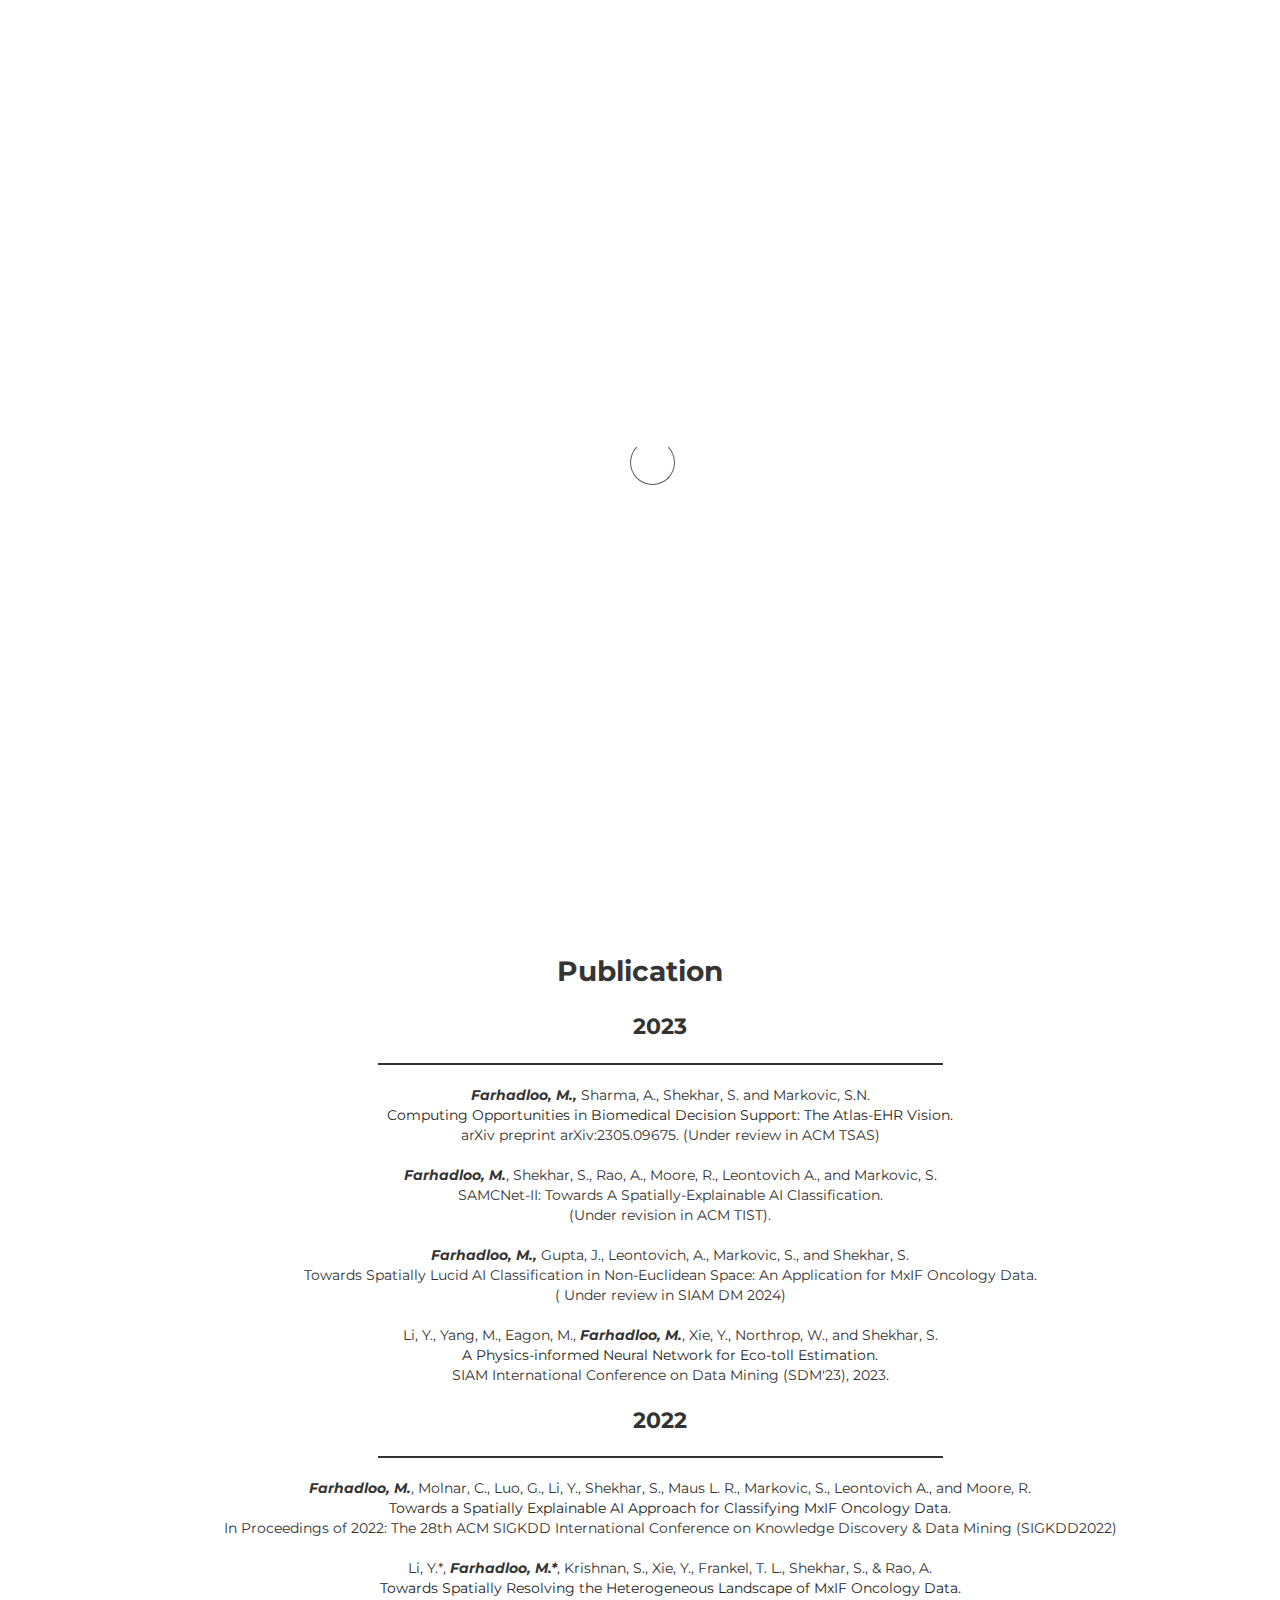
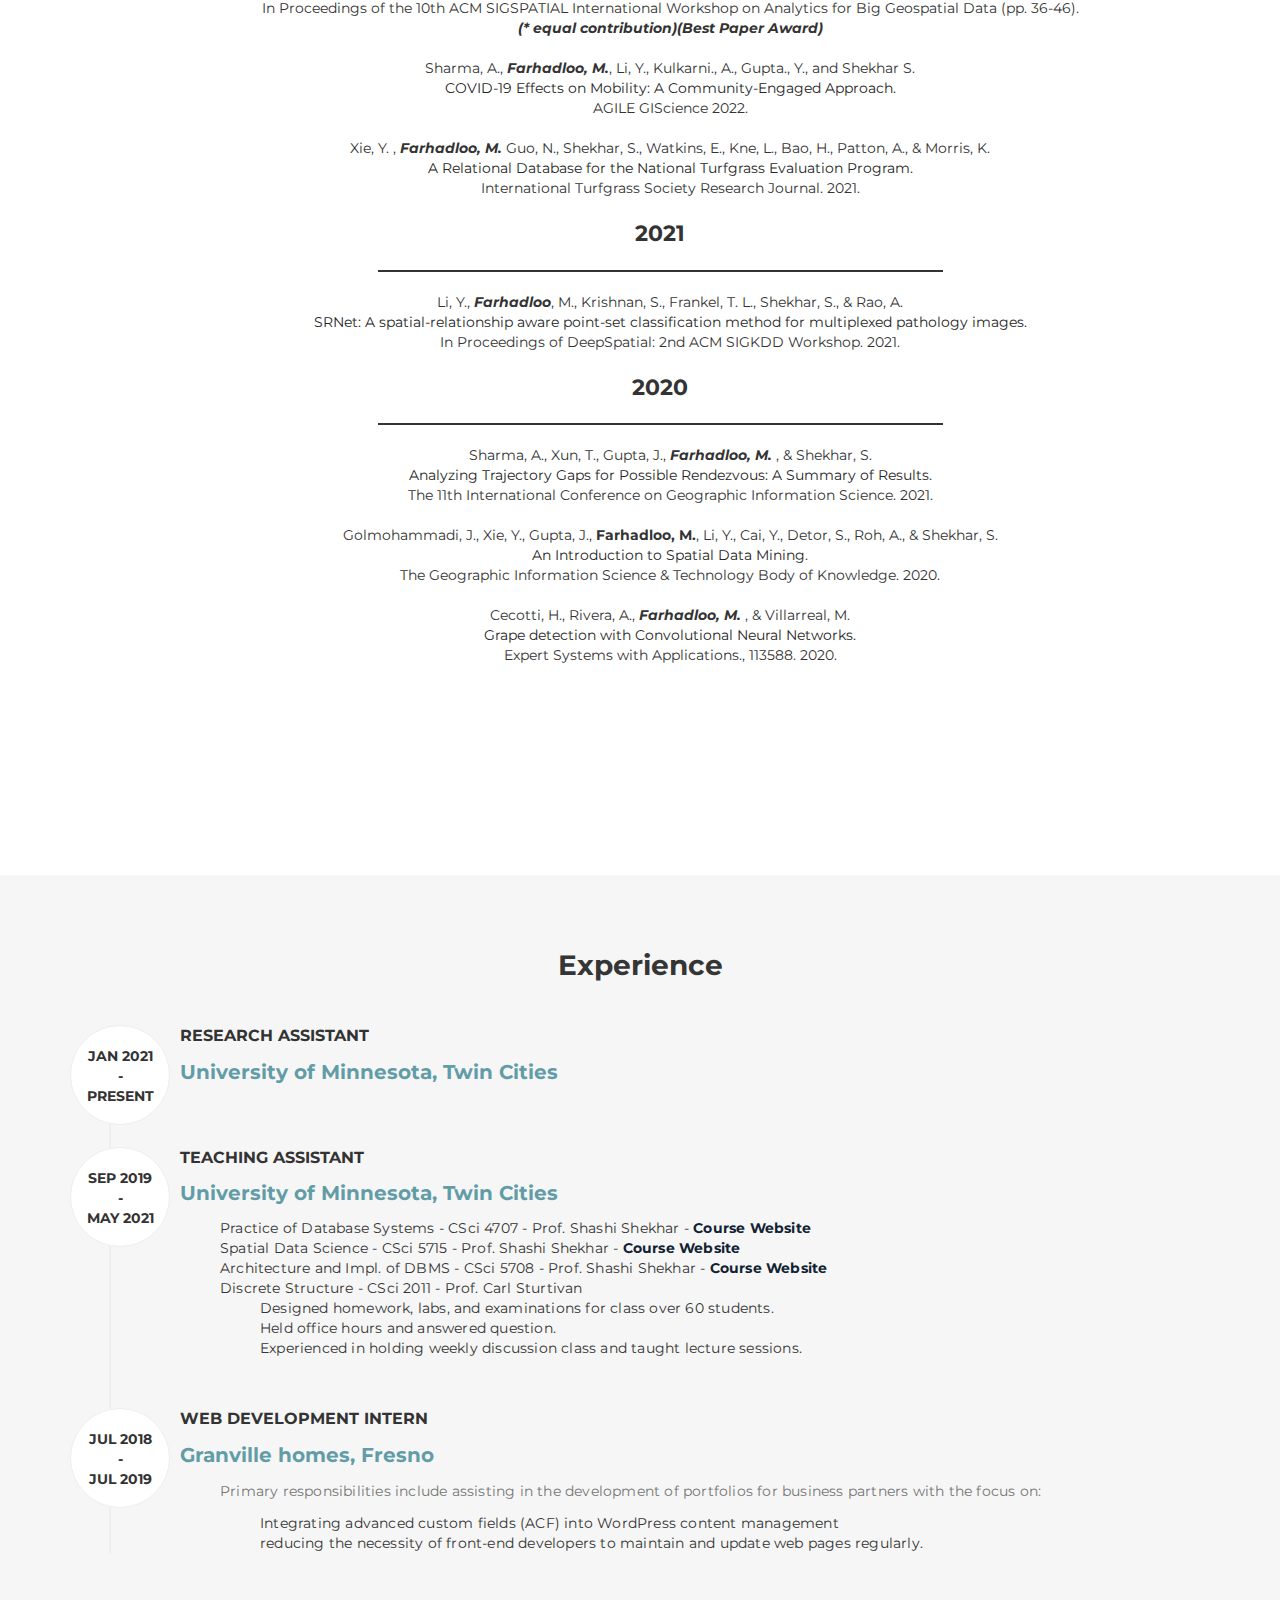
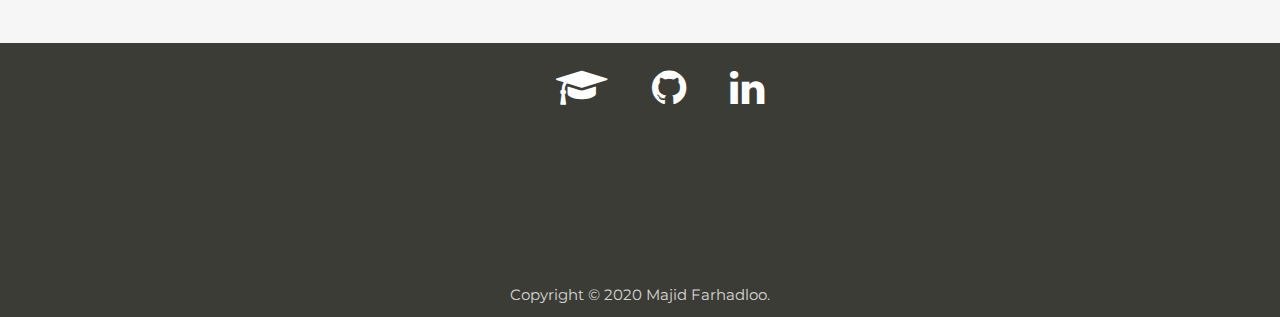
==== index.html @ 0a4ac099 "Update index.html" ====
<!DOCTYPE html>
<html lang="en">
  <head>
    <title>MajidCSci</title>
    <meta charset="UTF-8">
    <meta name="google-site-verification" content="5Y-URYD8DULhx1fAYONT9jSTCtIyl6DXbQKI4MEw3ng" />
    <meta http-equiv="X-UA-Compatible" content="IE=Edge">
    <meta name="description" content="">
    <meta name="keywords" content="">
    <meta name="author" content="">
    <meta name="viewport" content="width=device-width, initial-scale=1, maximum-scale=1">
    <link rel="stylesheet" href="css/bootstrap.min.css">
    <link rel="stylesheet" href="css/resume.css">
    <link rel="stylesheet" href="css/font-awesome.min.css">
    <link rel="stylesheet" href="css/animate.css">
    <link rel="stylesheet" href="css/owl.carousel.css">
    <link rel="stylesheet" href="css/owl.theme.default.min.css">
    <link rel="stylesheet" href="css/magnific-popup.css">
    <link rel="stylesheet" href="css/templatemo-style.css">
  </head>
  <body>
    <!-- PRE LOADER -->
    <section class="preloader">
        <div class="spinner">
          <span class="spinner-rotate"></span>
        </div>
      </section>
      <!-- MENU -->
      <section class="navbar custom-navbar navbar-fixed-top" role="navigation">
        <div class="container">
          <div class="navbar-header">
            <button class="navbar-toggle" data-toggle="collapse" data-target=".navbar-collapse">
              <span class="icon icon-bar"></span>
              <span class="icon icon-bar"></span>
              <span class="icon icon-bar"></span>
            </button>
            <!-- lOGO TEXT HERE -->
            <a href="index.html" class="navbar-brand">Majid <span>.</span> CSci </a>
          </div>
          <!-- MENU LINKS -->
          <div class="collapse navbar-collapse">
            <ul class="nav navbar-nav navbar-nav-first">
              <li>
                <a href="#home" class="smoothScroll">Home</a>
              </li>
              <li>
                <a href="#about" class="smoothScroll">About</a>
              </li>
              <li>
                <a href="#experience" class="smoothScroll">Resume</a>
              </li>
              <li>
                <a href="#Publication" class="smoothScroll">Publication</a>
              </li>
              <li>
                <a href="#contact" class="smoothScroll">Contact</a>
              </li>
            </ul>
          </div>
        </div>
      </section>
    <section id="home" class="slider" data-stellar-background-ratio="0.5">
        <div class="row">
            <div class="owl-carousel owl-theme">
              <div class="item item-first">
                <div class="caption">
                  <div class="container">
                    <div class="col-md-8 col-sm-12">
                      <h3>MajidCSci</h3>
                      <h2 style="color: white;">Motivate to learn, explore, and enjoy adventures</h2>
                    </div>
                  </div>
                </div>
              </div>
              <div class="item item-second">
                <div class="caption">
                  <div class="container">
                    <div class="col-md-8 col-sm-12">
                      <h3>Ph.D. student in computer science</h3>
                      <h2 style="color: white;">University of Minnesota, Twin Cities</h2>
                      <!-- <a href="#menu" class="section-btn btn btn-default smoothScroll">Discover menu</a> -->
                    </div>
                  </div>
                </div>
              </div>
            </div>
          </div>
    </section>
    <section id="about" data-stellar-background-ratio="0.5">
        <div class="container">
            <div class="row">
              <div class="col-md-6 col-sm-12">
                <div class="about-info">
                  <div class="section-title wow fadeInUp" data-wow-delay="0.2s">
                    <h4>Read my story</h4>
                  </div>
                  <div class="wow fadeInUp" data-wow-delay="0.4s">
                    <p style="text-align: justify;"> Majid is a Computer Science Ph.D. candidate at the University of Minnesota, Twin Cities, under the guidance of <a href="https://www-users.cse.umn.edu/~shekhar/">Prof. Shashi Shekhar</a>. 
                      His research centers on developing efficient and spatially explainable techniques for knowledge discovery and data mining with applications in healthcare, agriculture, and public safety. 
                      His current research explores spatially explainable artificial intelligence approaches for analyzing spatial patterns in cellular maps derived from multiplex immunofluorescence (MxIF) technology. 
                      The aim is to generate data-driven hypotheses for designing novel immunotherapies for cancer treatment. <br>
                      Majid is also interested in developing novel spatial data science techniques to address challenges in the intersection of Sptial-enabled AI and agriculture. 
                      His works include working with high-resolution hyperspectral images and point pattern data of turfgrass in agriculture to identify turfgrass mixtures that are
                      resilient to harsh winter. This work is essential for ensuring the sustainability of green spaces and landscapes in adverse environmental conditions in the face of 
                      ongoing climate change.
                    <h5>Full Resume: 3 pages, 2023: (pdf) </a>
                    </h5>
                    <a href="MajidF_CV.pdf">
                      <button class="button-click button4">Full Resume (2023)</button>
                    </a>
                  </div>
                </div>
              </div>
              <div class="col-md-6 col-sm-12">
                <div class="wow fadeInUp about-image" data-wow-delay="0.6s">
                  <img src="images/about-me.jpg" class="img-responsive" alt="">
                </div>
              </div>
            </div>
          </div>
    </section>
    <section id="Publication">
        <div id="team" class="container">
                <h2>Publication</h2>
                <ul>
                  <li>
                    <span style="text-align: center; list-style-type: none;" class="year">2023</span>
                    <hr style="width: 50%; color: #333; background-color: #333; border: none; height: 2px;">
                    <ul class="publication">
                      <li>
                        <span class="author">Farhadloo, M.,</span> Sharma, A., Shekhar, S. and Markovic, S.N. <br>
                        <a href="https://arxiv.org/abs/2305.09675">Computing Opportunities in Biomedical Decision Support: The Atlas-EHR Vision.</a>
                        <br> arXiv preprint arXiv:2305.09675. (Under review in ACM TSAS)
                      </li>
                      <br>
                      <li>
                        <span class="author">Farhadloo, M.</span>, Shekhar, S., Rao, A., Moore, R., Leontovich A., and Markovic, S. <br> SAMCNet-II: Towards A Spatially-Explainable AI Classification. <br> (Under revision in ACM TIST).
                      </li>
                      <br>
                      <li>
                        <span class="author">Farhadloo, M.,</span> Gupta, J., Leontovich, A., Markovic, S., and Shekhar, S. <br> Towards Spatially Lucid AI Classification in Non-Euclidean Space: An Application for MxIF Oncology Data. <br>( Under review in SIAM DM 2024)
                      </li>
                      <br>
                      <li> Li, Y., Yang, M., Eagon, M., <span class="author">Farhadloo, M.</span>, Xie, Y., Northrop, W., and Shekhar, S. <br>
                        <a href="https://epubs.siam.org/doi/abs/10.1137/1.9781611977653.ch94">A Physics-informed Neural Network for Eco-toll Estimation.</a>
                        <br> SIAM International Conference on Data Mining (SDM'23), 2023.
                      </li>
                    </ul>
                  </li>
                  <li>
                    <br>
                    <span style="text-align: center; list-style-type: none;" class="year">2022</span>
                    <hr style="width: 50%; color: #333; background-color: #333; border: none; height: 2px;">
                    <ul class="publication">
                      <li>
                        <span class="author">Farhadloo, M.</span>, Molnar, C., Luo, G., Li, Y., Shekhar, S., Maus L. R., Markovic, S., Leontovich A., and Moore, R. <br>
                        <a href="https://dl.acm.org/doi/10.1145/3534678.3539168">Towards a Spatially Explainable AI Approach for Classifying MxIF Oncology Data.</a>
                        <br> In Proceedings of 2022: The 28th ACM SIGKDD International Conference on Knowledge Discovery & Data Mining (SIGKDD2022)
                      </li>
                      <br>
                      <li> Li, Y.*, <span class="author">Farhadloo, M.*</span>, Krishnan, S., Xie, Y., Frankel, T. L., Shekhar, S., & Rao, A. <br>
                        <a href="https://dl.acm.org/doi/abs/10.1145/3557917.3567619">Towards Spatially Resolving the Heterogeneous Landscape of MxIF Oncology Data.</a>
                        <br> In Proceedings of the 10th ACM SIGSPATIAL International Workshop on Analytics for Big Geospatial Data (pp. 36-46). <br>
                        <span class="author">(* equal contribution)(Best Paper Award)</span>
                      </li>
                      <br>
                      <li> Sharma, A., <span class="author">Farhadloo, M.</span>, Li, Y., Kulkarni., A., Gupta., Y., and Shekhar S. <br>
                        <a href="https://arxiv.org/abs/2201.06955">COVID-19 Effects on Mobility: A Community-Engaged Approach. </a>
                        <br> AGILE GIScience 2022.
                      </li>
                      <br>
                      <li> Xie, Y. , <span class="author">Farhadloo, M. </span> Guo, N., Shekhar, S., Watkins, E., Kne, L., Bao, H., Patton, A., & Morris, K. <br>
                        <a href="https://onlinelibrary.wiley.com/doi/abs/10.1002/its2.76">A Relational Database for the National Turfgrass Evaluation Program.</a>
                        <br>International Turfgrass Society Research Journal. 2021.
                      </li>
                    </ul>
                  </li>
                  <br>
                  <span style="text-align: center; list-style-type: none;" class="year">2021</span>
                  <hr style="width: 50%; color: #333; background-color: #333; border: none; height: 2px;">
                  <ul class="publication">
                    <li> Li, Y., <span class="author">Farhadloo</span>, M., Krishnan, S., Frankel, T. L., Shekhar, S., & Rao, A. <br>
                      <a href="http://cs.emory.edu/~lzhao41/venues/DeepSpatial2021/papers/Paper8.pdf">SRNet: A spatial-relationship aware point-set classification method for multiplexed pathology images.</a>
                      <br> In Proceedings of DeepSpatial: 2nd ACM SIGKDD Workshop. 2021.
                    </li>
                  </ul>
                  </li>
                  <li>
                    <br>
                    <span style="text-align: center; list-style-type: none;" class="year">2020</span>
                    <hr style="width: 50%; color: #333; background-color: #333; border: none; height: 2px;">
                    <ul class="publication">
                      <li> Sharma, A., Xun, T., Gupta, J., <span class="author">Farhadloo, M. </span> , & Shekhar, S. <br>
                        <a href='https://drops.dagstuhl.de/opus/volltexte/2020/13048/'>Analyzing Trajectory Gaps for Possible Rendezvous: A Summary of Results.</a>
                        <br> The 11th International Conference on Geographic Information Science. 2021.
                      </li>
                      <br>
                      <li> Golmohammadi, J., Xie, Y., Gupta, J., <b>Farhadloo, M.</b>, Li, Y., Cai, Y., Detor, S., Roh, A., &amp; Shekhar, S. <br>
                        <a href="https://gistbok.ucgis.org/bok-topics/introduction-spatial-data-mining">An Introduction to Spatial Data Mining</a>. <br> The Geographic Information Science & Technology Body of Knowledge. 2020.
                      </li>
                      <br>
                      <li> Cecotti, H., Rivera, A., <span class="author">Farhadloo, M. </span> , & Villarreal, M. <br>
                        <a href="https://www.sciencedirect.com/science/article/abs/pii/S0957417420304127?via%3Dihub">Grape detection with Convolutional Neural Networks.</a>
                        <br> Expert Systems with Applications., 113588. 2020.
                      </li>
                    </ul>
                  </li>
                </ul>
            </div>
    </section>
            <div class="row">
              <div class="wow fadeInUp" data-wow-delay="0.4s">
                <div id="resume" class="text-center">
                  <h2 style="text-align: center;">Experience</h2>
                  <br>
                  <div class="container">
                    <div class="row">
                      <div class="col-lg-12">
                        <ul class="timeline">
                          <li class="timeline-inverted">
                            <div class="timeline-image">
                              <h4>Jan 2021 <br> - <br> Present </h4>
                            </div>
                            <div class="timeline-panel">
                              <div class="timeline-heading">
                                <h4>Research Assistant</h4>
                                <h4 class="subheading">University of Minnesota, Twin Cities</h4>
                              </div>
<!--                               <div class="timeline-body">
                                <ul>
                                  <li>
                                    Developing a thesis in the field of spatial data mining for classifying recently available cellular maps derived from novel multiplex immunofluorescence (MxIF)
                                  </li>
                                </ul>
                              </div> -->
<!--                             </div> -->
                          </li>
    
                          <li class="timeline-inverted">
                            <div class="timeline-image">
                              <h4>Sep 2019 <br> - <br> May 2021 </h4>
                            </div>
                            <div class="timeline-panel">
                              <div class="timeline-heading">
                                <h4>Teaching Assistant</h4>
                                <h4 class="subheading">University of Minnesota, Twin Cities</h4>
                              </div>
                              <div class="timeline-body">
                                <ul>
                                  <li>Practice of Database Systems - CSci 4707 - Prof. Shashi Shekhar - <a style="font-weight: bold;color: #123;" href="http://www.spatial.cs.umn.edu/Courses/Spring21/4707/index.php">Course Website</a>
                                  </li>
                                  <li>Spatial Data Science - CSci 5715 - Prof. Shashi Shekhar - <a style="font-weight: bold;color: #123;" href="http://www.spatial.cs.umn.edu/Courses/Fall20/5715/index.php">Course Website</a>
                                  </li>
                                  <li>Architecture and Impl. of DBMS - CSci 5708 - Prof. Shashi Shekhar - <a style="font-weight: bold;color: #123;" href="http://www.spatial.cs.umn.edu/Courses/Spring20/5708/index.php">Course Website</a>
                                  </li>
                                  <li> Discrete Structure - CSci 2011 - Prof. Carl Sturtivan</li>
                                  <ul>
                                    <li>Designed homework, labs, and examinations for class over 60 students.</li>
                                    <li>Held office hours and answered question.</li>
                                    <li>Experienced in holding weekly discussion class and taught lecture sessions.</li>
                                  </ul>
                              </div>
                            </div>
                          </li>
                          <li class="timeline-inverted">
                            <div class="timeline-image">
                              <h4>Jul 2018 <br> - <br> Jul 2019 </h4>
                            </div>
                            <div class="timeline-panel">
                              <div class="timeline-heading">
                                <h4>Web development Intern</h4>
                                <h4 class="subheading">Granville homes, Fresno</h4>
                              </div>
                              <div class="timeline-body">
                                <ul>
                                  <li>
                                    <p>Primary responsibilities include assisting in the development of portfolios for business partners with the focus on:
                                      <ul>
                                        <li>Integrating advanced custom fields (ACF) into WordPress content management</li>
                                        <li>reducing the necessity of front-end developers to maintain and update web pages regularly.</li>
                                      </ul>
                                  </li>
                                </ul>
                                
                              </div>
                            </div>
                          </li>
                          <!-- <li class="timeline-inverted">
                            <div class="timeline-image">
                              <h4>Sep 2017 <br> - <br> Aug 2019 </h4>
                            </div>
                            <div class="timeline-panel">
                              <div class="timeline-heading">
                                <h4>Technical Assistant</h4>
                                <h4 class="subheading">DISCOVERe Hub, Fresno State</h4>
                              </div>
                              <div class="timeline-body">
                                <p>Assisted faculties and students enrolled in DISCOVERe courses, a program designed to create an inclusive and engaging learning environment to help students succeed in the classroom.</p>
                              </div>
                            </div>
                          </li> -->
                        </ul>
                      </div>
                    </div>
                  </div>
                </div>
              </div>
    </section>
    <footer style = "background:#3B3C36;" id="footer" data-stellar-background-ratio="0.5">
    <div class="container">
        <div class="social">
            <ul>
                <li>
                    <a href="https://scholar.google.com/citations?user=CZg7BIkAAAAJ&hl=en">
                        <i class="fa fa-graduation-cap fa-fw"></i>
                    </a>
                </li>
                <li>
                    <a href="https://github.com/majid-farhadloo">
                        <i class="fa fa-github"></i>
                    </a>
                </li>
                <li>
                    <a href="https://www.linkedin.com/in/majid-farhadloo-b68839113/">
                        <i class="fa fa-linkedin"></i>
                    </a>
                </li>
            </ul>
        </div>
    </div>
</footer>
<div style="background:#3B3C36;" id="footer">
  <div style="width: 350px; height: 100px; background:#3B3C36; display: flex; justify-content: center; margin: 0 auto;">
      <script type="text/javascript" id="clustrmaps" src="//clustrmaps.com/map_v2.js?d=A0NDESUtbn-aIzX4-U3PaY2IFCZ1QISAfaziMwIogvg&cl=ffffff&w=a"></script>
  </div>
  <br><br>
  <div style="background:#3B3C36;" class="container text-center">
      <div style = "background:#3B3C36;" class="fnav">
        <p>Copyright &copy; 2020 Majid Farhadloo.
      </div>
  </div>
</div>
    <script src="js/jquery.js"></script>
    <script src="js/bootstrap.min.js"></script>
    <script src="js/jquery.stellar.min.js"></script>
    <script src="js/wow.min.js"></script>
    <script src="js/owl.carousel.min.js"></script>
    <script src="js/jquery.magnific-popup.min.js"></script>
    <script src="js/smoothscroll.js"></script>
    <script src="js/custom.js"></script>
  </body>
</html>
---- css/resume.css ----
/* Resume Section */


.social {
	text-align: center;
	display: flex;
	align-items: center;
	justify-content: center;
	height: 10vh;
  }
  ul {
	list-style-type: none;
  }
  ul.publication {
	list-style-type: none;
	padding-left: 0;
  }
  .year {
	font-weight: bold;
	font-size: 22px;
	text-align: center;
  }
  .author {
	font-style: italic;
	font-weight: bold;
  }
  .publication {
	margin-left: 20px;
  }
  .publication li {
	text-align: center;
  }
  a {
	color: blue;
  }
  
#resume {
	padding: 50px 0;
	background: #f6f6f6;
}
.timeline {
	position: relative;
	padding: 0;
	list-style: none;
}
.timeline:before {
	content: "";
	position: absolute;
	top: 0;
	bottom: 0;
	left: 40px;
	width: 2px;
	margin-left: -1.5px;
	background-color: #eee;
}
.timeline>li {
	position: relative;
	margin-bottom: 50px;
	min-height: 50px;
}
.timeline>li:before, .timeline>li:after {
	content: " ";
	display: table;
}
.timeline>li:after {
	clear: both;
}
.timeline>li .timeline-panel {
	float: right;
	position: relative;
	width: 100%;
	padding: 0 20px 0 100px;
	text-align: left;
}
.timeline>li .timeline-panel:before {
	right: auto;
	left: -15px;
	border-right-width: 15px;
	border-left-width: 0;
}
.timeline>li .timeline-panel:after {
	right: auto;
	left: -14px;
	border-right-width: 14px;
	border-left-width: 0;
}
.timeline>li .timeline-image {
	z-index: 100;
	position: absolute;
	left: 0;
	width: 100px;
	height: 100px;
	margin-left: 0;
	border: 1px solid #eee;
	border-radius: 100%;
	text-align: center;
	background: #fff;
}
.timeline>li .timeline-image h4 {
	margin-top: 20px;
	font-size: 14px;
	text-transform: uppercase;
}
.timeline>li.timeline-inverted>.timeline-panel {
	float: right;
	padding: 0 30px 0 110px;
	text-align: left;
}
.timeline>li.timeline-inverted>.timeline-panel:before {
	right: auto;
	left: -15px;
	border-right-width: 15px;
	border-left-width: 0;
}
.timeline>li.timeline-inverted>.timeline-panel:after {
	right: auto;
	left: -14px;
	border-right-width: 14px;
	border-left-width: 0;
}
.timeline>li:last-child {
	margin-bottom: 40px;
}
.timeline .timeline-heading h4 {
	margin-top: 0;
	text-transform: uppercase;
	font-size: 16px;
}
.timeline .timeline-heading h2 {
	margin-top: 30px;
}
.timeline .timeline-heading h4.subheading {
	text-transform: none;
	color: #629ca7;
	font-size: 20px;
}
.timeline .timeline-body>p, .timeline .timeline-body>ul {
	margin-bottom: 0;
	text-align: left;
	/*text-align: justify;*/
	letter-spacing: 0.2px;
}


.button {
  padding: 10px 10px;
  font-size: 15px;
  text-align: center;
  cursor: pointer;
  outline: none;
  color: #000;
  background-color: #D4E6F1;
  border: none;
  border-radius: 10px;
}

.button:hover {background-color: #85C1E9}

.button:active {
  background-color: #85C1E9;
  transform: translateY(4px);
}

  .vertical-center-resume {
  margin: 0;
  position: absolute;
  top: 50%;
  -ms-transform: translateY(-50%);
  transform: translateY(-50%);
}
.button-click {
  background-color: #add8e6; /* Green */
  border: none;
  color: white;
  padding: 10px;
  text-align: center;
  text-decoration: none;
  display: inline-block;
  font-size: 12px;
  margin: 4px 2px;
  cursor: pointer;
}
.button4 {border-radius: 8px;}
---- css/templatemo-style.css ----
/*

Eatery Cafe Template

http://www.templatemo.com/tm-515-eatery

*/

  @import url('https://fonts.googleapis.com/css?family=Montserrat:400,700');

  body {
    background: #ffffff;
    font-family: 'Montserrat', sans-serif;
    overflow-x: hidden;
  }



  /*---------------------------------------
     TYPOGRAPHY
  -----------------------------------------*/

  h1,h2,h3,h4,h5,h6 {
    font-weight: bold;
    line-height: inherit;
  }

  h1 {
    color: #252525;
    font-size: 3em;
    line-height: 50px;
  }

  h2 {
    color: #353535;
    font-size: 2em;
    padding-bottom: 10px;
  }

  h3 {
    font-size: 1.5em;
    margin-bottom: 0;
  }

  h3,
  h3 a {
    color: #454545;
  }

  p {
    color: #757575;
    font-size: 14px;
    font-weight: normal;
    line-height: 24px;
  }



  /*---------------------------------------
     GENERAL
  -----------------------------------------*/

  html{
    -webkit-font-smoothing: antialiased;
  }

  a {
    color: #252525;
    -webkit-transition: 0.5s;
    transition: 0.5s;
    text-decoration: none !important;
  }

  a:hover, a:active, a:focus {
    color: #ce3232;
    outline: none;
  }

  ::-webkit-scrollbar{
    width: 8px;
    height: 8px;
  }

  ::-webkit-scrollbar-thumb {
    cursor: pointer;
    background: #000000;
  }

  .section-title {
    padding-bottom: 40px;
  }

  .section-title h2 {
    margin: 0;
  }

  .section-title h4 {
    color: #bfbdbd;
    font-size: 10px;
    letter-spacing: 1px;
    text-transform: uppercase;
    margin-top: 0;
  }

  .overlay {
    background: rgba(0,0,0,0.5);
    position: absolute;
    top: 0;
    right: 0;
    bottom: 0;
    left: 0;
    width: 100%;
    height: 100%;
  }

  section {
    position: relative;
    padding: 100px 0;
  }

  #team,
  #menu,
  #testimonial {
    text-align: center;
  }


  .about-image img,
  .team-thumb img {
    width: 100%;
  }

  #google-map iframe {
    border: 0;
    width: 100%;
    height: 390px;
  }



  /*---------------------------------------
     BUTTONS
  -----------------------------------------*/

  .section-btn {
    background: #ce3232;
    border-radius: 0;
    border: 0;
    color: #f9f9f9;
    font-size: inherit;
    font-weight: normal;
    padding: 10px 25px;
    transition: 0.5s 0.2s;
  }



  /*---------------------------------------
       PRE LOADER
  -----------------------------------------*/

  .preloader {
    position: fixed;
    top: 0;
    left: 0;
    width: 100%;
    height: 100%;
    z-index: 99999;
    display: flex;
    flex-flow: row nowrap;
    justify-content: center;
    align-items: center;
    background: none repeat scroll 0 0 #ffffff;
  }

  .spinner {
    border: 1px solid transparent;
    border-radius: 3px;
    position: relative;
  }

  .spinner:before {
    content: '';
    box-sizing: border-box;
    position: absolute;
    top: 50%;
    left: 50%;
    width: 45px;
    height: 45px;
    margin-top: -10px;
    margin-left: -10px;
    border-radius: 50%;
    border: 1px solid #575757;
    border-top-color: #ffffff;
    animation: spinner .9s linear infinite;
  }

  @-webkit-@keyframes spinner {
    to {transform: rotate(360deg);}
  }

  @keyframes spinner {
    to {transform: rotate(360deg);}
  }



  /*---------------------------------------
      MENU
  -----------------------------------------*/

  .custom-navbar {
    border: none;
    margin-bottom: 0;
    padding: 25px 0;
  }

  .custom-navbar .navbar-brand {
    color: #ffffff;
    font-size: 18px;
    font-weight: bold;
  }

  .custom-navbar .navbar-brand span {
    color: #ce3232;
  }

  .top-nav-collapse {
    background: #ffffff;
  }

  .custom-navbar .navbar-nav.navbar-nav-first {
    margin-left: 8em;
  }

  .custom-navbar .navbar-nav.navbar-right li a {
    padding-right: 12px;
    padding-left: 12px;
  }

  .custom-navbar .navbar-nav.navbar-right .section-btn {
    display: inline-block;
    margin: 0.2em 0 0 1em;
  }

  .custom-navbar .navbar-nav.navbar-right .section-btn:hover {
    background: #292929;
    color: #ffffff;
  }

  .custom-navbar .navbar-nav.navbar-right .section-btn:focus {
    color: #ffffff;
  }

  .custom-navbar .navbar-nav.navbar-right .section-btn a {
    padding: 10px 25px;
  }

  .custom-navbar .nav .section-btn a:hover {
    color: #ffffff;
  }

  .custom-navbar .nav li a {
    font-size: 12px;
    font-weight: bold;
    color: #ffffff;
    padding-right: 22px;
    padding-left: 22px;
    text-transform: uppercase;
  }

  .custom-navbar .nav li a:hover {
    background: transparent;
    color: #ce3232;
  }

  .custom-navbar .navbar-nav > li > a:hover,
  .custom-navbar .navbar-nav > li > a:focus {
    background-color: transparent;
  }

  .custom-navbar .nav li.active > a {
    background-color: transparent;
    color: #ce3232;
  }

  .custom-navbar .navbar-toggle {
    border: none;
    padding-top: 10px;
  }

  .custom-navbar .navbar-toggle {
    background-color: transparent;
  }

  .custom-navbar .navbar-toggle .icon-bar {
    background: #252525;
    border-color: transparent;
  }

  @media(min-width:768px) {
    .custom-navbar {
      border-bottom: 0;
      background: 0 0;
    }

    .custom-navbar.top-nav-collapse {
      background: #ffffff;
      -webkit-box-shadow: 0 1px 30px rgba(0, 0, 0, 0.1);
      -moz-box-shadow: 0 1px 30px rgba(0, 0, 0, 0.1);
      box-shadow: 0 1px 30px rgba(0, 0, 0, 0.1);
      padding: 12px 0;
    }

    .top-nav-collapse .navbar-brand {
      color: #454545;
    }

    .top-nav-collapse .nav li a {
      color: #575757;
    }

    .top-nav-collapse .nav .section-btn a {
      color: #ffffff;
    }
  }



  /*---------------------------------------
      HOME
  -----------------------------------------*/

  #home {
    padding: 0;
  }

  #home h1 {
    color: #ffffff;
    padding-bottom: 30px;
  }

  #home h3 {
    color: #f9f9f9;
    font-size: 14px;
    line-height: inherit;
    letter-spacing: 2px;
    text-transform: uppercase;
    margin: 0;
  }

  @media (min-width: 768px) {
    .slider .col-md-8 {
      padding-left: 0;
    }
  }

  .slider .owl-dots {
    position: absolute;
    top: 50%;
    right: 2em;
    justify-content: center;
  }

  .owl-theme .owl-dots .owl-dot {
    display: block;
  }

  .owl-theme .owl-dots .owl-dot span {
    width: 12px;
    height: 12px;
    margin: 7px 10px;
    border: 2px solid #d9d9d9;
    background: transparent;
    display: block;
    -webkit-backface-visibility: visible;
    transition: opacity 200ms ease;
    border-radius: 30px;
  }

  .owl-theme .owl-dots .owl-dot.active span, .owl-theme .owl-dots .owl-dot:hover span {
    background-color: #ffffff;
    border-color: transparent;
  }

  .slider .caption {
    display: flex;
    justify-content: center;
    flex-direction: column;
    text-align: left;
    background-color: rgba(20,20,20,0.2);
    height: 100%;
    color: #fff;
    cursor: e-resize;
    padding: 4em 0 0 2em;
  }

  .slider .item {
    background-position: inherit;
    background-repeat: no-repeat;
    background-attachment: local;
    background-size: cover;
    height: 650px;
  }

  .slider .item-first {
    background-image: url(../images/sea-2755908.jpg);
  }

  .slider .item-second {
    background-image: url(../images/jonatan-pie-h8nxGssjQXs-unsplash.jpg);
  }

  .slider .item-third {
    background-image: url(../images/slider-image3.jpg);
  }

  .slider .item-second .section-btn {
    background: #292929;
  }

  .slider .item-second .section-btn:hover {
    background: #ffffff;
  }

  .slider .item-third .section-btn {
    background: transparent;
    border: 1px solid #ffffff;
  }

  .slider .item-third .section-btn:hover,
  .slider .item-third .section-btn:focus {
    background: #ce3232;
    border-color: transparent;
    color: #ffffff;
  }


  /*---------------------------------------
      ABOUT
  -----------------------------------------*/

  #about {
    padding-bottom: 0;
  }

  .about-info {
    padding: 0 6em 5em 0;
  }

  .about-info .section-title {
    padding-bottom: 20px;
  }

  .about-image {
    position: absolute;
  }

  /*---------------------------------------
      TEAM
  -----------------------------------------*/

  #team {
    padding: 100px 0;
    background: transparent;
    margin-top: auto;
  }

  /*---------------------------------------
      CONTACT
  -----------------------------------------*/

  #contact{
    background: url('../images/three-black-handset-toys-821754.jpg') center center no-repeat;
    background-size: cover;

  }
  #contact .section-title {
    padding-bottom: 0;
    text-align: center;
  }

  #contact .text-success,
  #contact .text-danger {
    display: none;
  }

  #contact .form-control {
    background-color:rgba(236, 240, 241, 0.7);
    border: 0;
    border-bottom: 1px solid #dddddd;
    border-radius: 0;
    box-shadow: none;
    font-size: 14px;
    font-weight: normal;
    margin: auto;
    margin-bottom: 15px;
    transition: all ease-in-out 0.4s;
  }

  #contact .form-control:hover,
  #contact .form-control:focus {
    border-bottom-color: #c9c9c9;
  }

  #contact input {
    height: 55px;
  }

  #contact button#cf-submit {
    background: #ce3232;
    border-radius: 0;
    border: 0;
    color: #ffffff;
    font-weight: bold;
    height: 50px;
  }

  #contact button#cf-submit:hover {
    background: #292929;
    color: #ffffff;
  }



  /*---------------------------------------
     FOOTER
  -----------------------------------------*/

  /* Footer Section*/
#footer {
  background: #262626;
  padding: 5px 0 0 0;
}
#footer h3 {
  color: #8eb640;
  font-weight: 400;
  font-size: 18px;
  text-transform: uppercase;
  margin-bottom: 10px;
}
#footer .copyrights {
  padding: 10px 0;
  margin-top: 50px;
  margin: auto;
  /* Permalink - use to edit and share this gradient: http://colorzilla.com/gradient-editor/#779936+0,8eb640+50 */
  background: rgb(119,153,54); /* Old browsers */
  background: -moz-linear-gradient(top, rgba(119,153,54,1) 0%, rgba(142,182,64,1) 50%); /* FF3.6-15 */
  background: -webkit-linear-gradient(top, rgba(119,153,54,1) 0%, rgba(142,182,64,1) 50%); /* Chrome10-25,Safari5.1-6 */
  background: linear-gradient(to bottom, rgba(119,153,54,1) 0%, rgba(142,182,64,1) 50%); /* W3C, IE10+, FF16+, Chrome26+, Opera12+, Safari7+ */
filter: progid:DXImageTransform.Microsoft.gradient( startColorstr='#779936', endColorstr='#8eb640', GradientType=0 ); /* IE6-9 */
}
#footer .social {
  margin: auto;
  margin-left: auto;
  text-align: center;
}
#footer .social ul li {
  display: inline-block;
  margin:  0px 20px 0px 20px;
}
#footer .social i.fa {
  font-size: 40px;
  padding: 0px;
  color: #fff;
  transition: all 0.3s;
}
#footer .social i.fa:hover {
  color: #eee;
}
#footer p {
  font-size: 15px;
  color: rgba(255,255,255,0.8)
}
#footer a {
  color: #f6f6f6;
}
#footer a:hover {
  color: #333;
}
  /*---------------------------------------
     SOCIAL ICON
  -----------------------------------------*/

  .social-icon {
    position: relative;
    padding: 0;
    margin: 0;
  }

  .social-icon li {
    display: inline-block;
    list-style: none;
    margin-bottom: 5px;
  }

  .social-icon li a {
    border-radius: 100px;
    color: #ce3232;
    font-size: 15px;
    width: 35px;
    height: 35px;
    line-height: 35px;
    text-decoration: none;
    text-align: center;
    transition: all 0.4s ease-in-out;
    position: relative;
  }

  .social-icon li a:hover {
    background: #ce3232;
    color: #ffffff;
  }



  /*---------------------------------------
     RESPONSIVE STYLES
  -----------------------------------------*/

  @media screen and (max-width: 1170px) {
    .custom-navbar .navbar-nav.navbar-nav-first {
      margin-left: inherit;
    }
  }


  @media only screen and (max-width: 1200px) {
    .about-info {
      padding-right: 0;
    }

    .about-image {
      position: relative;
    }
  }


  @media only screen and (max-width: 992px) {
    section {
      padding: 60px 0;
    }

    .custom-navbar .section-btn {
      margin-left: 1em;
    }

    .slider .item {
      background-position: center;
    }

    .about-info {
      padding: 0;
    }

    .team-info {
      margin-bottom: 50px;
    }

    #menu .menu-thumb {
      width: 103%;
    }

    #testimonial {
      background-position: 50% 0 !important;
    }

    #google-map,
    .footer-info {
      margin-bottom: 50px;
    }
  }


  @media only screen and (min-width: 768px) and (max-width: 991px) {
    .custom-navbar .nav li a {
      padding-right: 10px;
      padding-left: 10px;
    }
  }

  @media only screen and (max-width: 767px) {
    h1 {
      font-size: 2.5em;
    }

    h1,h2,h3 {
      line-height: normal;
    }

    .custom-navbar {
      background: #ffffff;
      -webkit-box-shadow: 0 1px 30px rgba(0, 0, 0, 0.1);
      -moz-box-shadow: 0 1px 30px rgba(0, 0, 0, 0.1);
      box-shadow: 0 1px 30px rgba(0, 0, 0, 0.1);
      padding: 10px 0;
      text-align: center;
    }

    .custom-navbar .nav li a {
      line-height: normal;
      padding: 10px;
    }

    .custom-navbar .navbar-brand,
    .top-nav-collapse .navbar-brand {
      color: #252525;
      font-weight: 600;
    }

    .custom-navbar .nav li a,
    .top-nav-collapse .nav li a {
      color: #575757;
    }

    .custom-navbar .navbar-nav.navbar-right li {
      display: inline-block;
    }

    .custom-navbar .navbar-nav.navbar-right .section-btn {
      display: block !important;
      width: 50%;
      margin: 10px auto 10px auto;
      padding: 10px;
    }

    .custom-navbar .section-btn a {
      color: #ffffff !important;
    }

    .slider .caption {
      padding: 0;
    }

    .menu-thumb .menu-info {
      top: 80%;
    }

    footer {
      padding: 60px 0;
      padding-bottom: 60px;
    }

    .footer-open-hour {
      right: 0;
      bottom: 0;
      margin-top: 30px;
    }
  }


  @media only screen and (max-width: 580px) {
    h1 {
      font-size: 2.1em;
    }

    h2 {
      font-size: 1.8em;
    }

    .menu-thumb .menu-info {
      top: 60%;
    }
  }
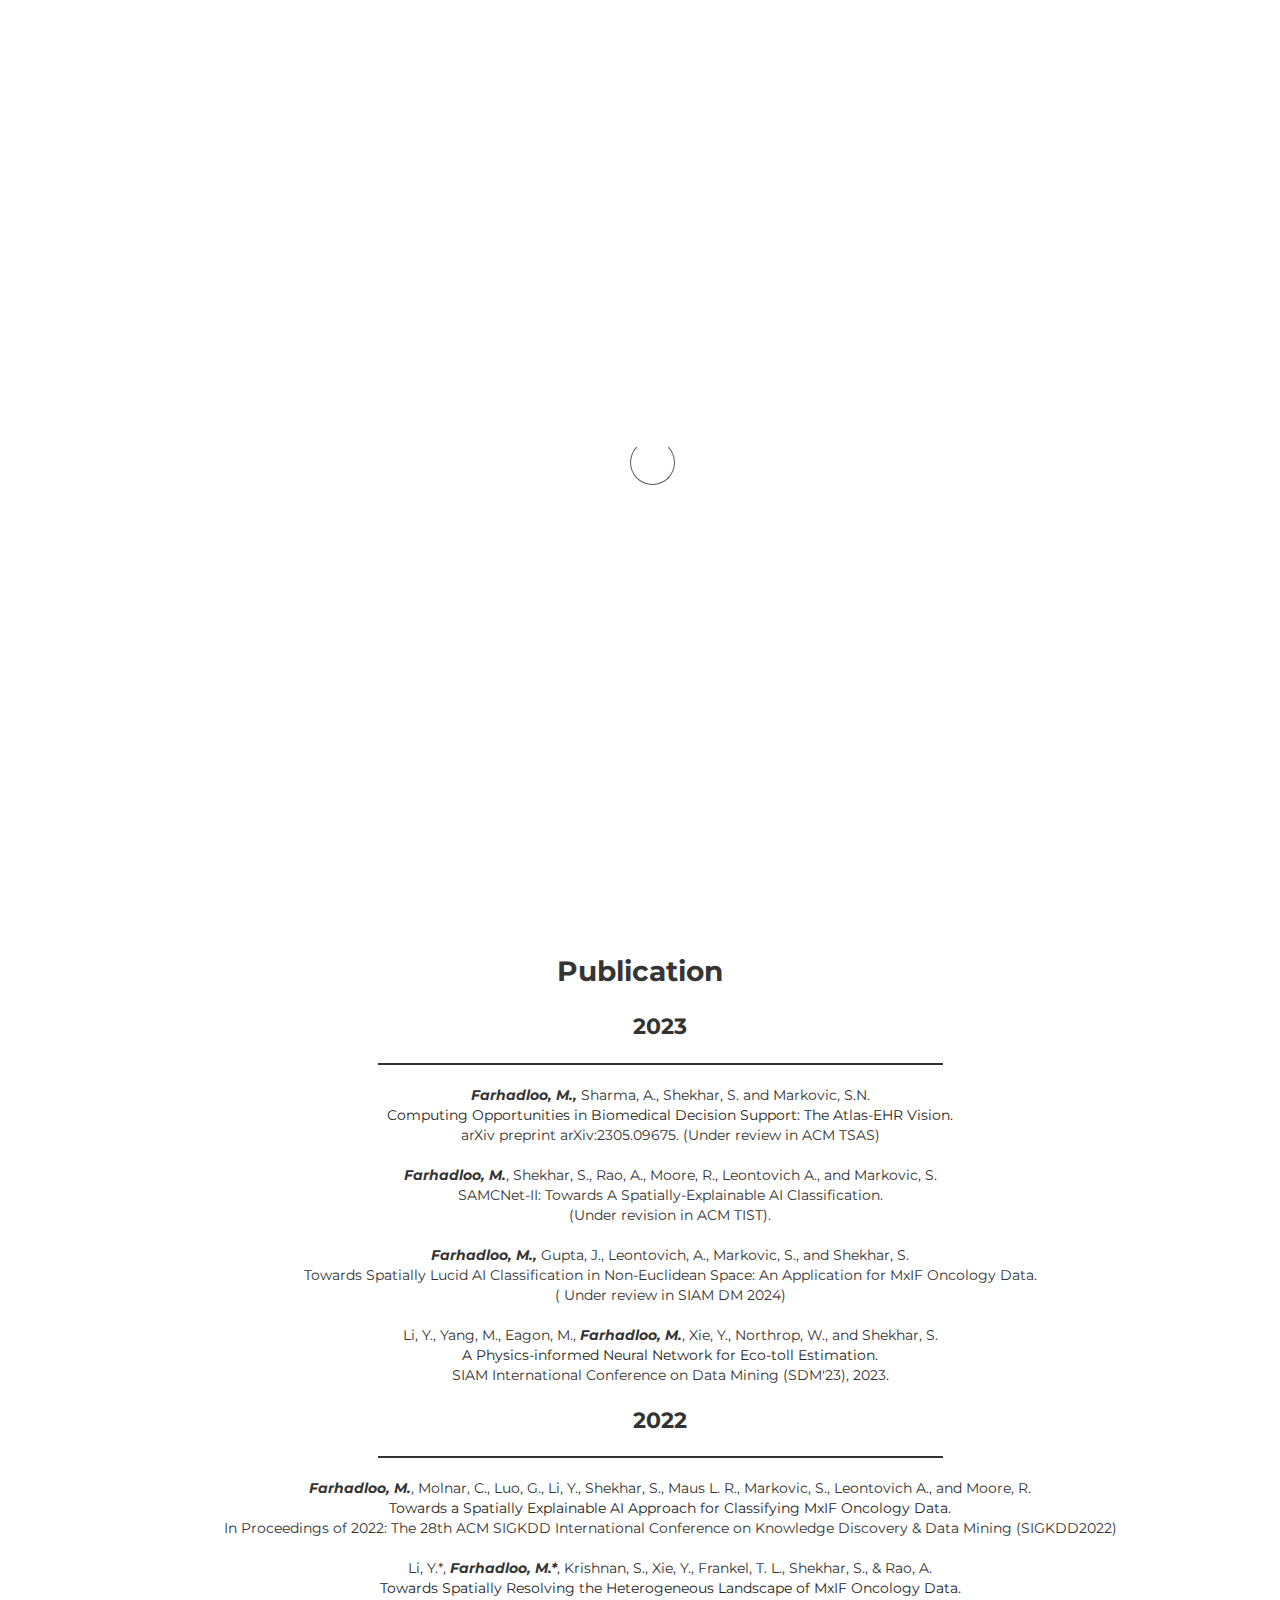
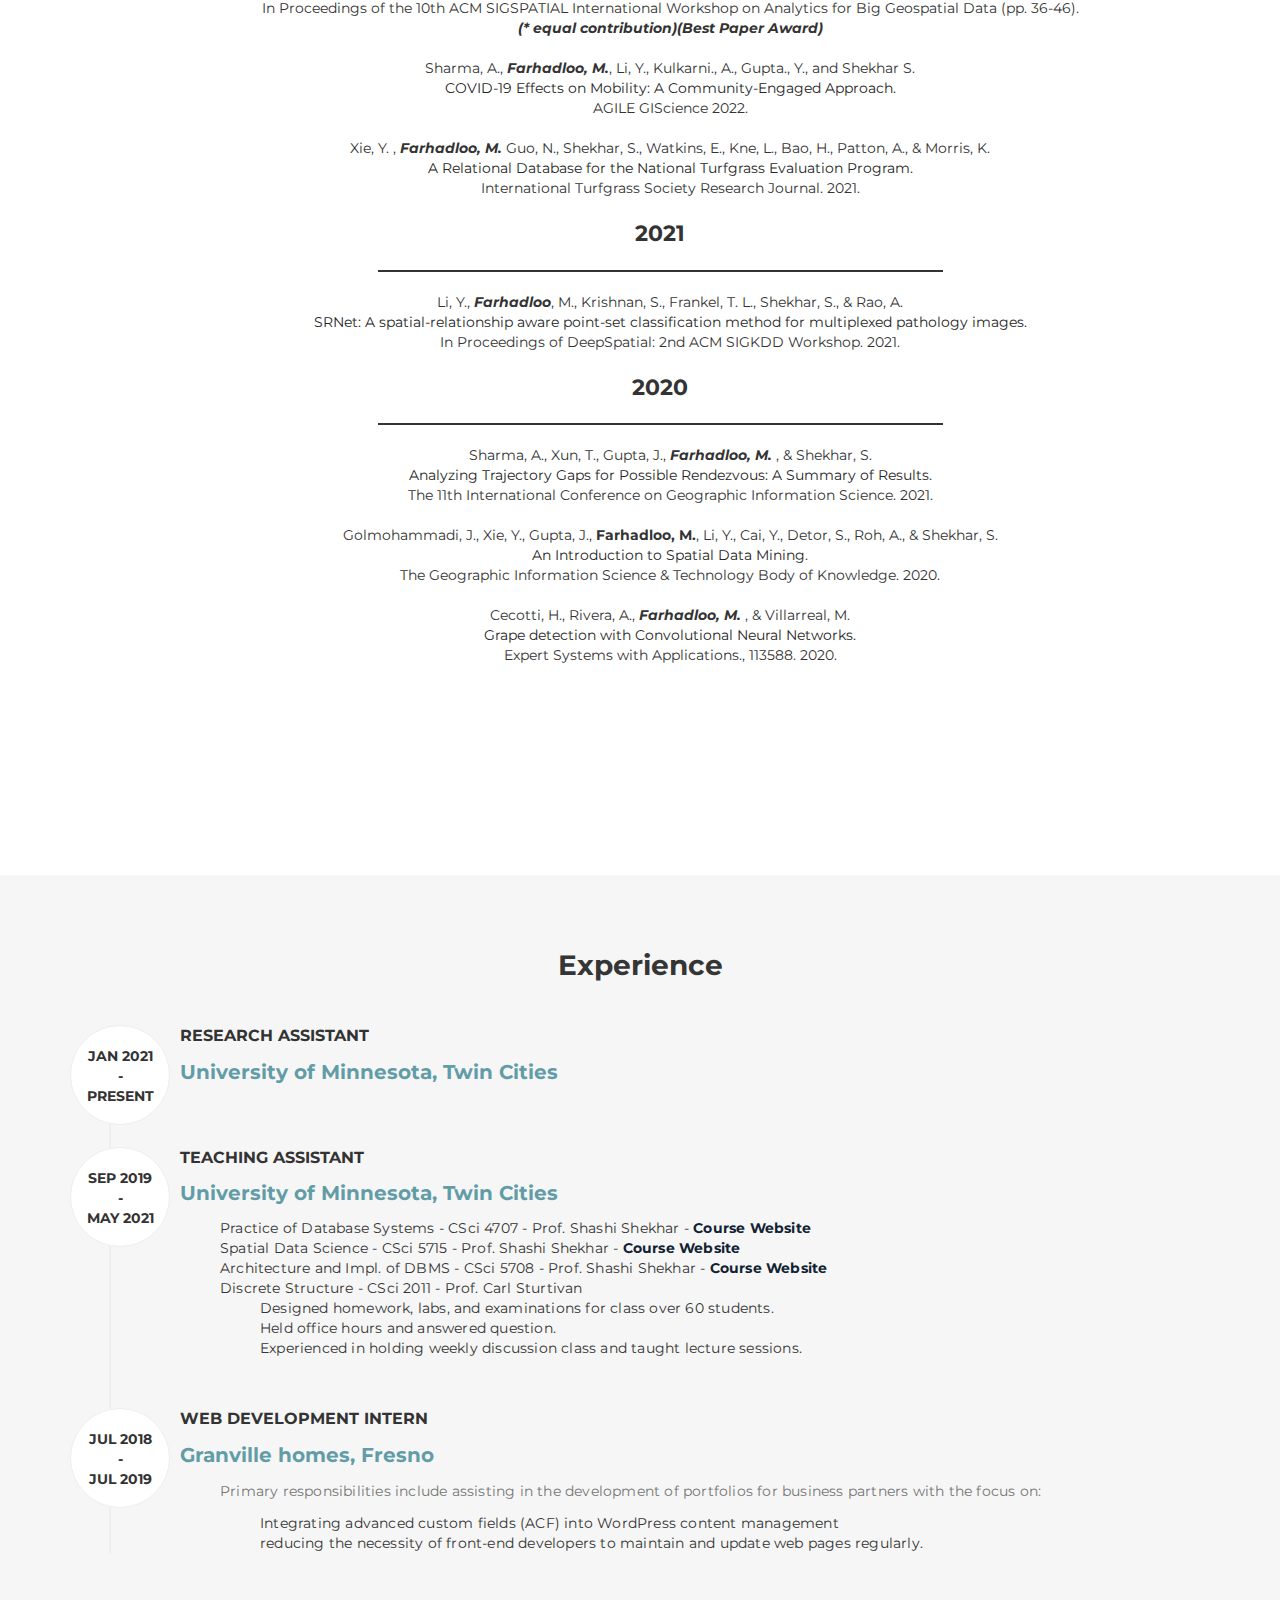
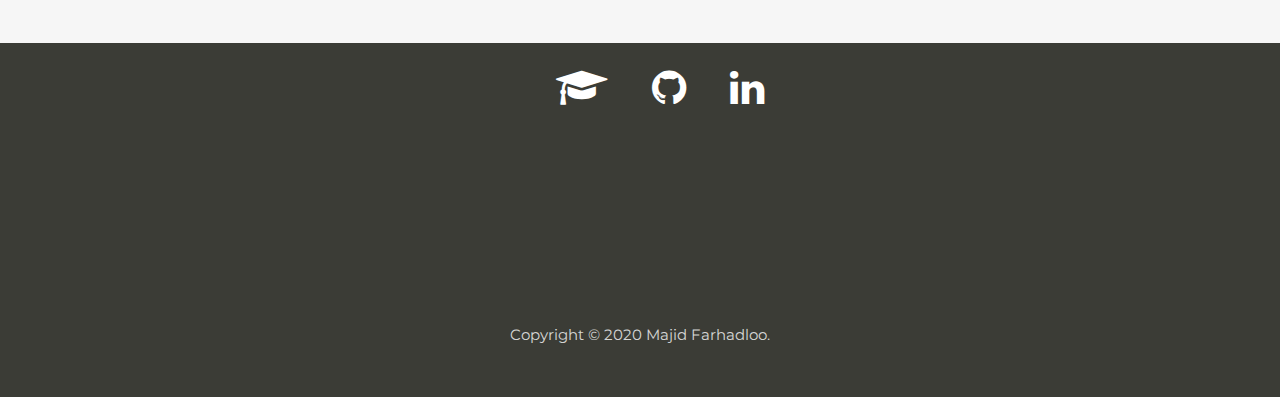
==== commit 5267baa8: "Update index.html" ====
--- a/index.html
+++ b/index.html
@@ -334,9 +334,9 @@
       <script type="text/javascript" id="clustrmaps" src="//clustrmaps.com/map_v2.js?d=A0NDESUtbn-aIzX4-U3PaY2IFCZ1QISAfaziMwIogvg&cl=ffffff&w=a"></script>
   </div>
   <br><br>
-  <div style="background:#3B3C36;" class="container text-center">
-      <div style = "background:#3B3C36;" class="fnav">
-        <p>Copyright &copy; 2020 Majid Farhadloo.
+  <div style="background:#3B3C36; padding: 20px;" class="container text-center">
+      <div style = "background:#3B3C36; padding: 20px;" class="fnav">
+        <p style = "background:#3B3C36;">Copyright &copy; 2020 Majid Farhadloo.
       </div>
   </div>
 </div>
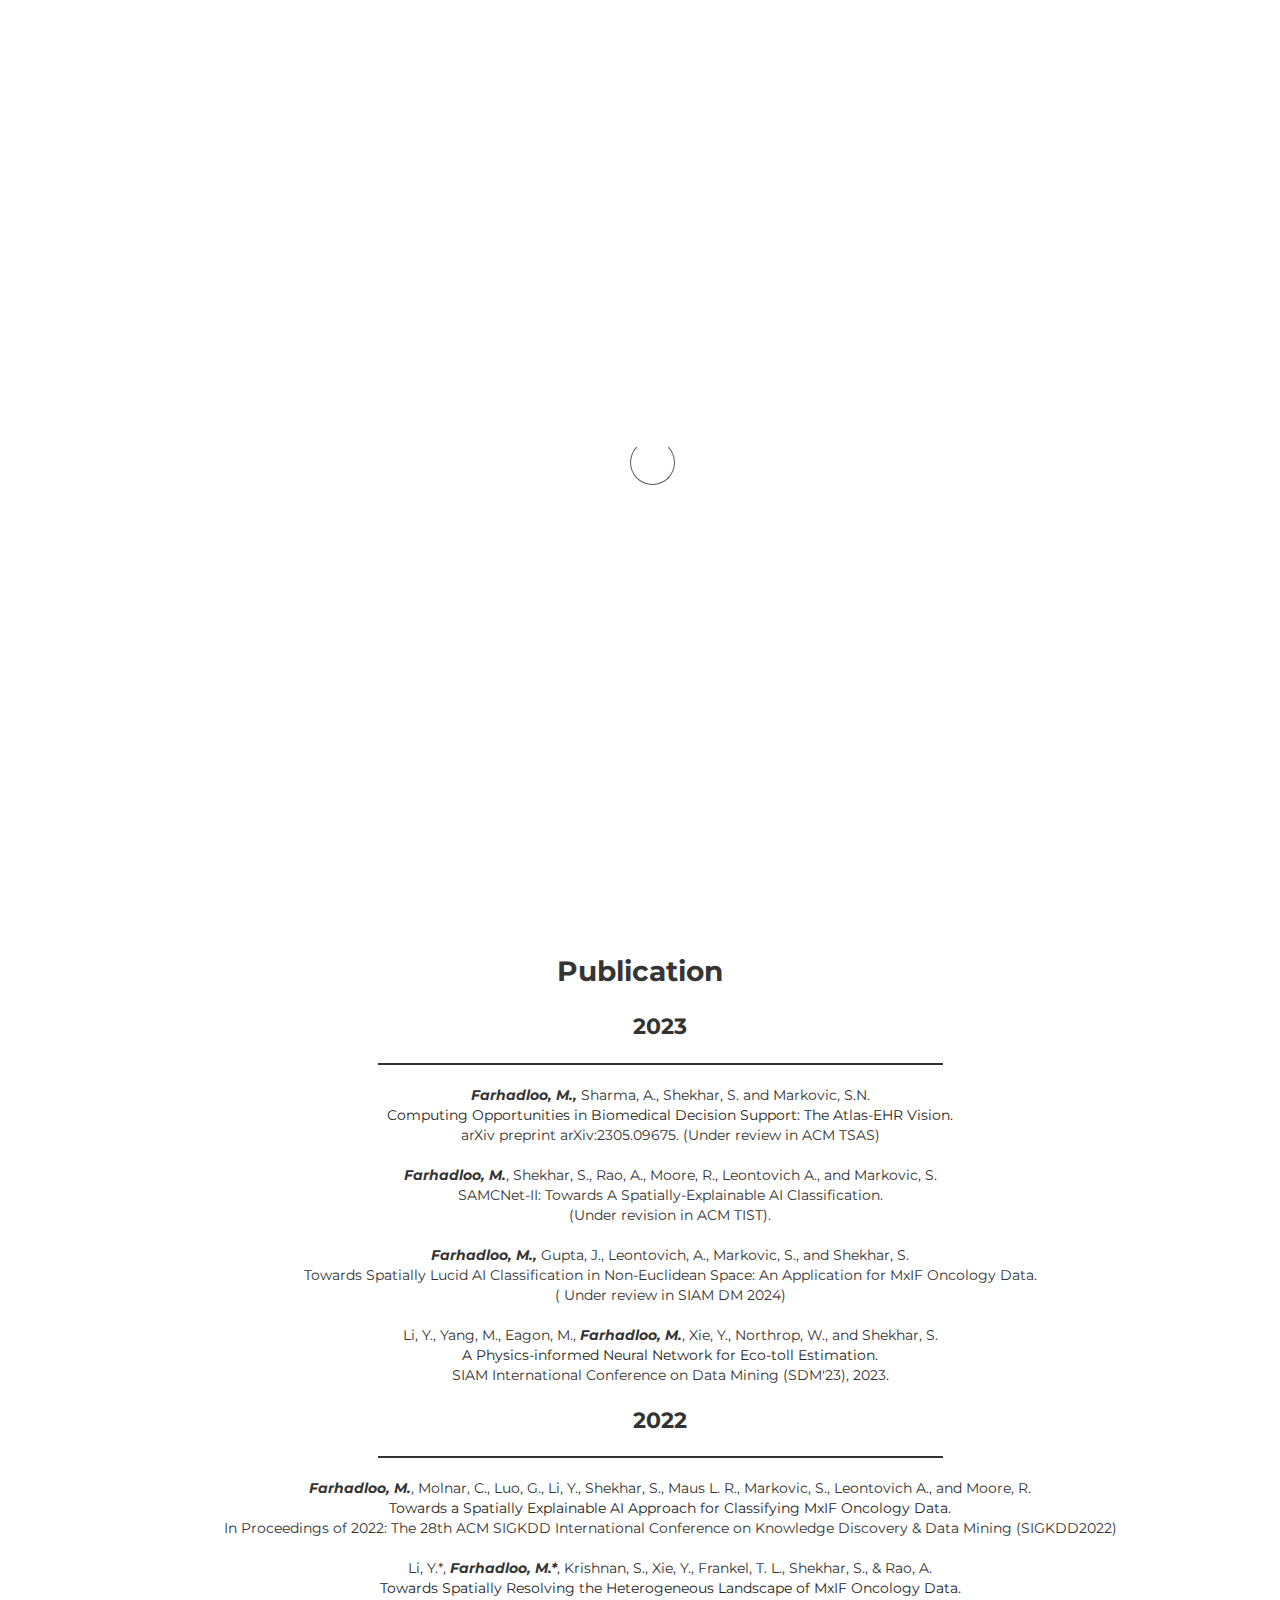
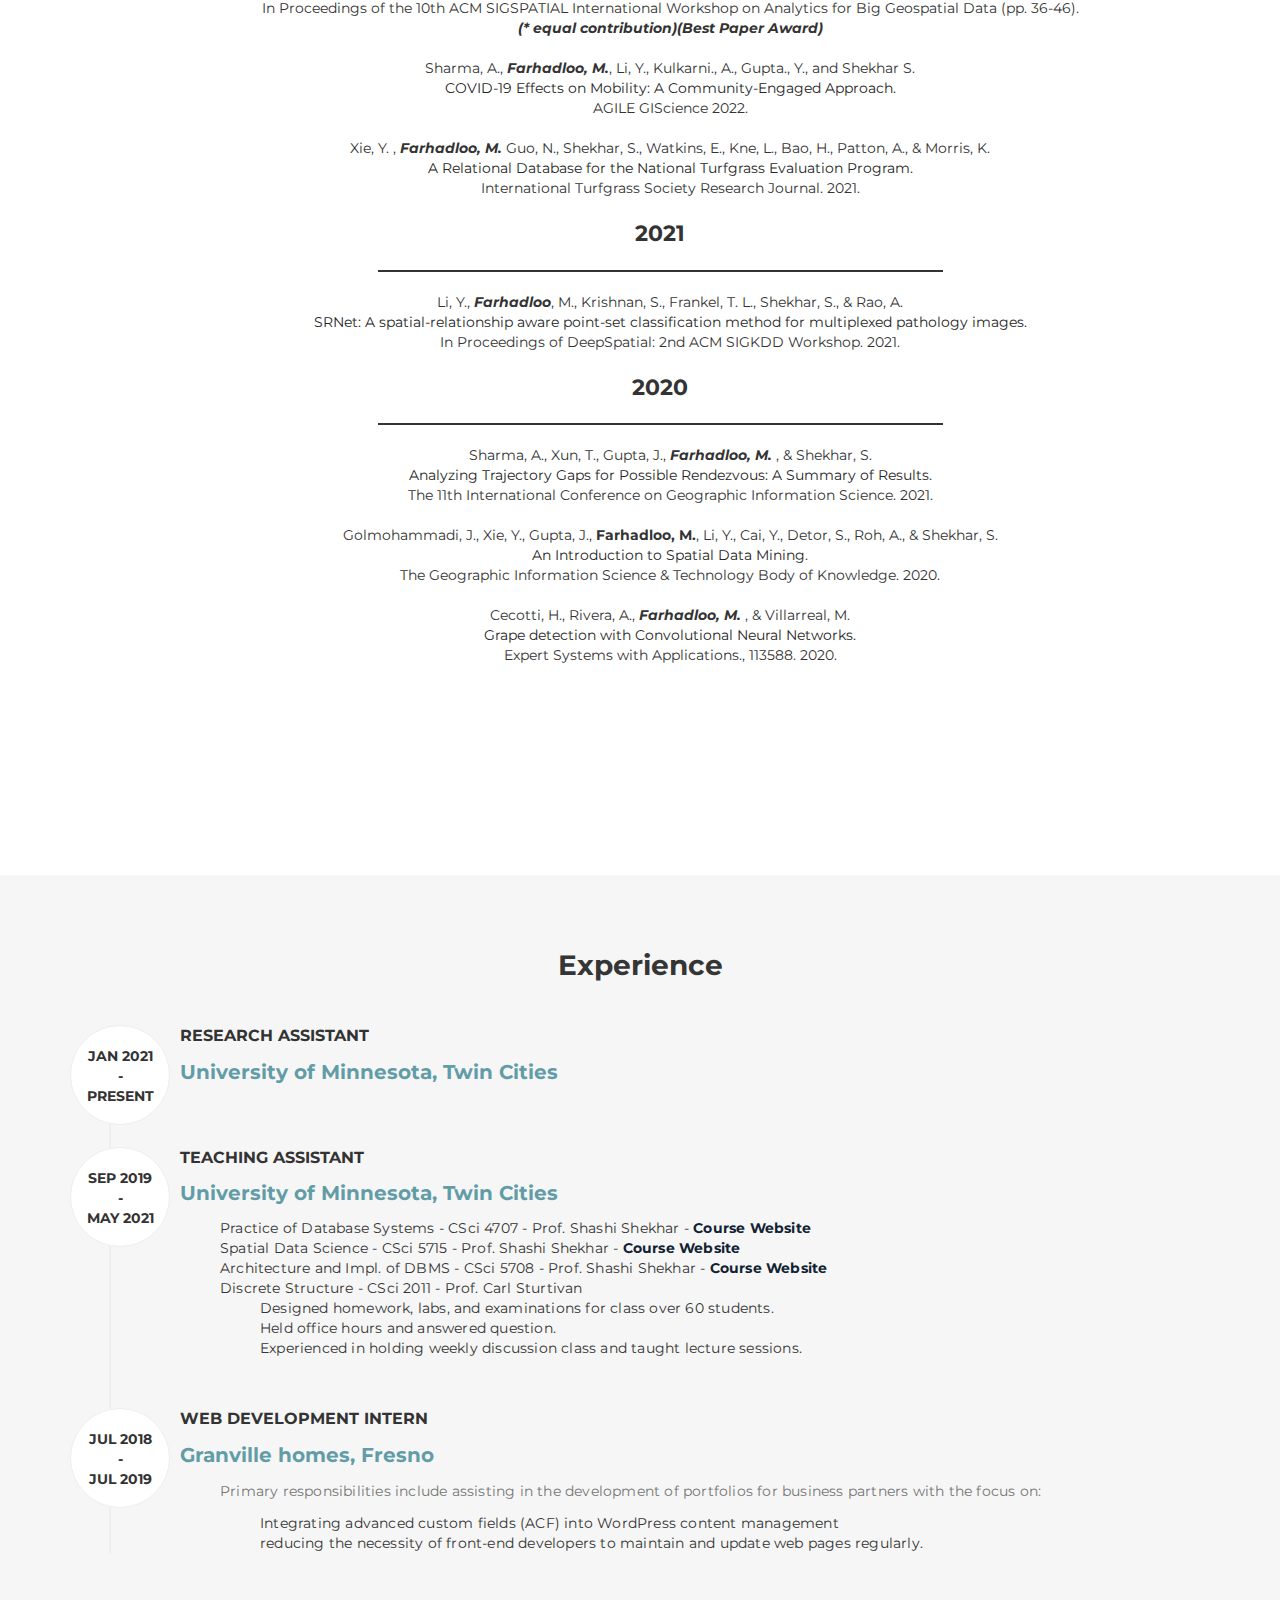
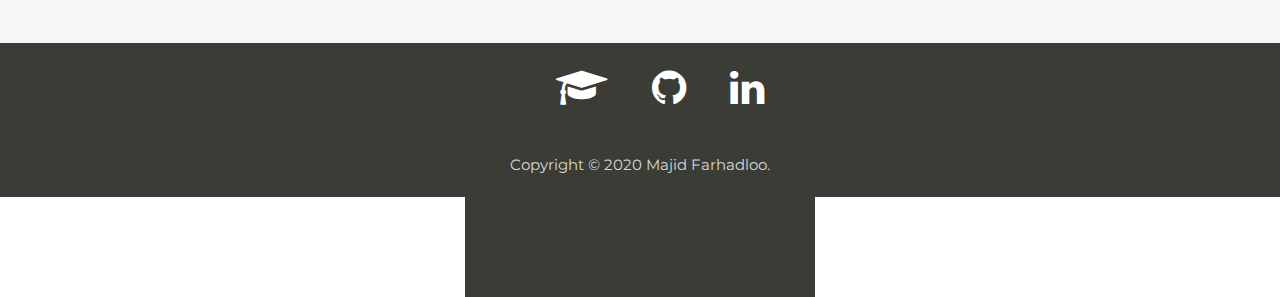
==== commit 0578f211: "Update index.html" ====
--- a/index.html
+++ b/index.html
@@ -330,15 +330,14 @@
     </div>
 </footer>
 <div style="background:#3B3C36;" id="footer">
-  <div style="width: 350px; height: 100px; background:#3B3C36; display: flex; justify-content: center; margin: 0 auto;">
-      <script type="text/javascript" id="clustrmaps" src="//clustrmaps.com/map_v2.js?d=A0NDESUtbn-aIzX4-U3PaY2IFCZ1QISAfaziMwIogvg&cl=ffffff&w=a"></script>
-  </div>
-  <br><br>
-  <div style="background:#3B3C36; padding: 20px;" class="container text-center">
-      <div style = "background:#3B3C36; padding: 20px;" class="fnav">
+  <div style="background:#3B3C36; padding: 5px;" class="container text-center">
+      <div style = "background:#3B3C36; padding: 5px;" class="fnav">
         <p style = "background:#3B3C36;">Copyright &copy; 2020 Majid Farhadloo.
       </div>
   </div>
+</div>
+<div style="width: 350px; height: 100px; background:#3B3C36; display: flex; justify-content: center; margin: 0 auto;">
+  <script type="text/javascript" id="clustrmaps" src="//clustrmaps.com/map_v2.js?d=A0NDESUtbn-aIzX4-U3PaY2IFCZ1QISAfaziMwIogvg&cl=ffffff&w=a"></script>
 </div>
     <script src="js/jquery.js"></script>
     <script src="js/bootstrap.min.js"></script>
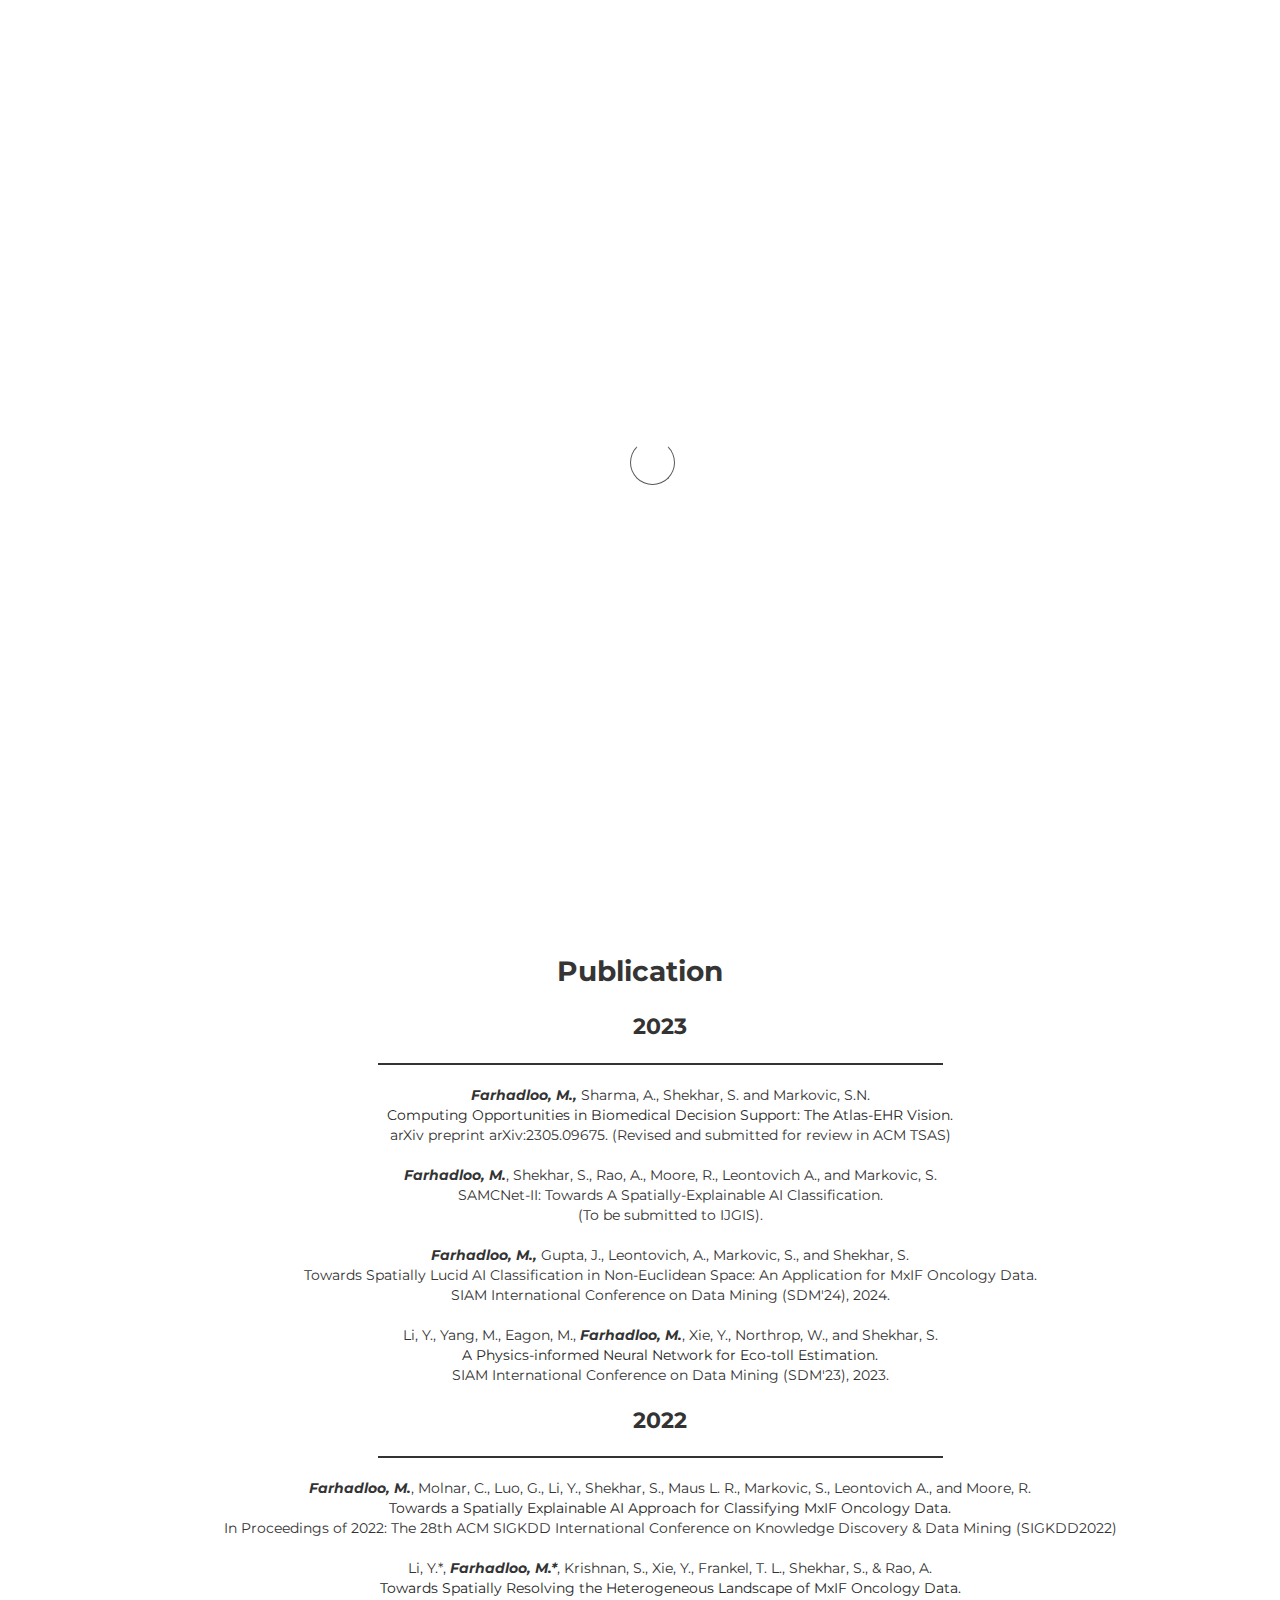
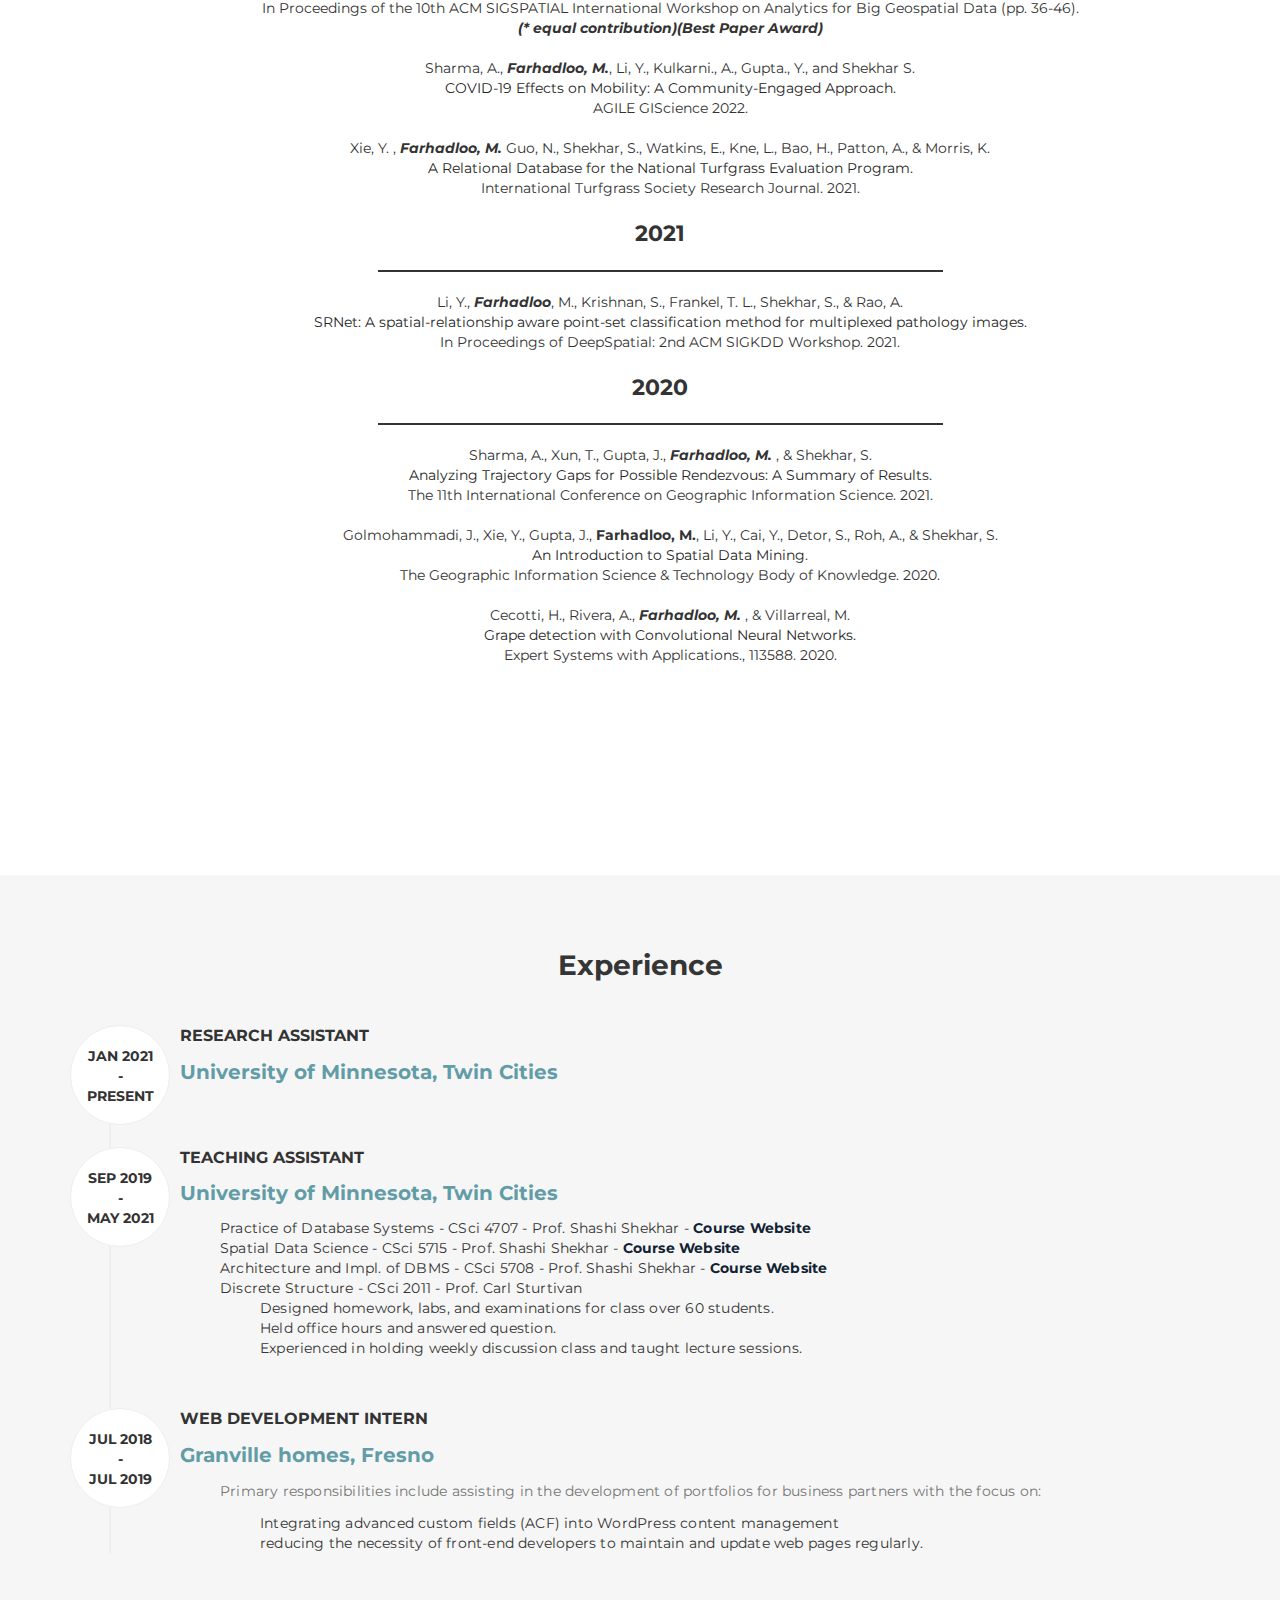
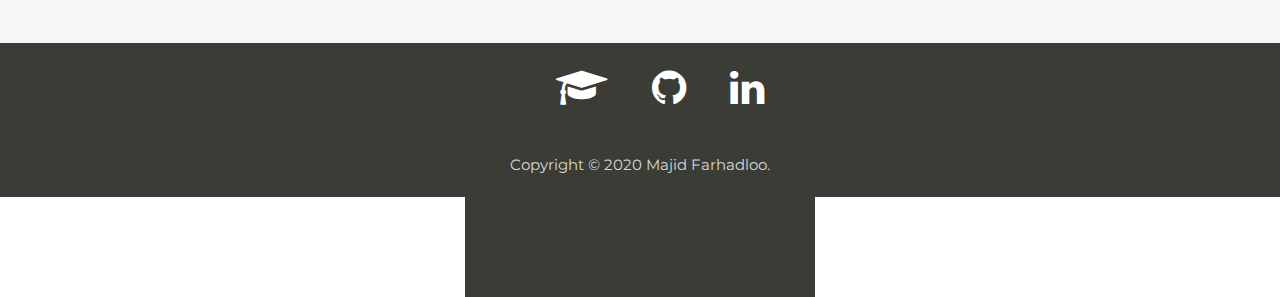
==== commit 32b24461: "Update index.html" ====
--- a/index.html
+++ b/index.html
@@ -105,7 +105,7 @@
                       ongoing climate change.
                     <h5>Full Resume: 3 pages, 2023: (pdf) </a>
                     </h5>
-                    <a href="MajidF_CV.pdf">
+                    <a href="MF_CV_Web.pdf">
                       <button class="button-click button4">Full Resume (2023)</button>
                     </a>
                   </div>
@@ -130,15 +130,16 @@
                       <li>
                         <span class="author">Farhadloo, M.,</span> Sharma, A., Shekhar, S. and Markovic, S.N. <br>
                         <a href="https://arxiv.org/abs/2305.09675">Computing Opportunities in Biomedical Decision Support: The Atlas-EHR Vision.</a>
-                        <br> arXiv preprint arXiv:2305.09675. (Under review in ACM TSAS)
+                        <br> arXiv preprint arXiv:2305.09675. (Revised and submitted for review in ACM TSAS)
                       </li>
                       <br>
                       <li>
-                        <span class="author">Farhadloo, M.</span>, Shekhar, S., Rao, A., Moore, R., Leontovich A., and Markovic, S. <br> SAMCNet-II: Towards A Spatially-Explainable AI Classification. <br> (Under revision in ACM TIST).
+                        <span class="author">Farhadloo, M.</span>, Shekhar, S., Rao, A., Moore, R., Leontovich A., and Markovic, S. <br> SAMCNet-II: Towards A Spatially-Explainable AI Classification. <br> (To be submitted to IJGIS).
                       </li>
                       <br>
                       <li>
-                        <span class="author">Farhadloo, M.,</span> Gupta, J., Leontovich, A., Markovic, S., and Shekhar, S. <br> Towards Spatially Lucid AI Classification in Non-Euclidean Space: An Application for MxIF Oncology Data. <br>( Under review in SIAM DM 2024)
+                        <span class="author">Farhadloo, M.,</span> Gupta, J., Leontovich, A., Markovic, S., and Shekhar, S. <br> Towards Spatially Lucid AI Classification in Non-Euclidean Space: An Application for MxIF Oncology Data. 
+                         <br> SIAM International Conference on Data Mining (SDM'24), 2024.
                       </li>
                       <br>
                       <li> Li, Y., Yang, M., Eagon, M., <span class="author">Farhadloo, M.</span>, Xie, Y., Northrop, W., and Shekhar, S. <br>
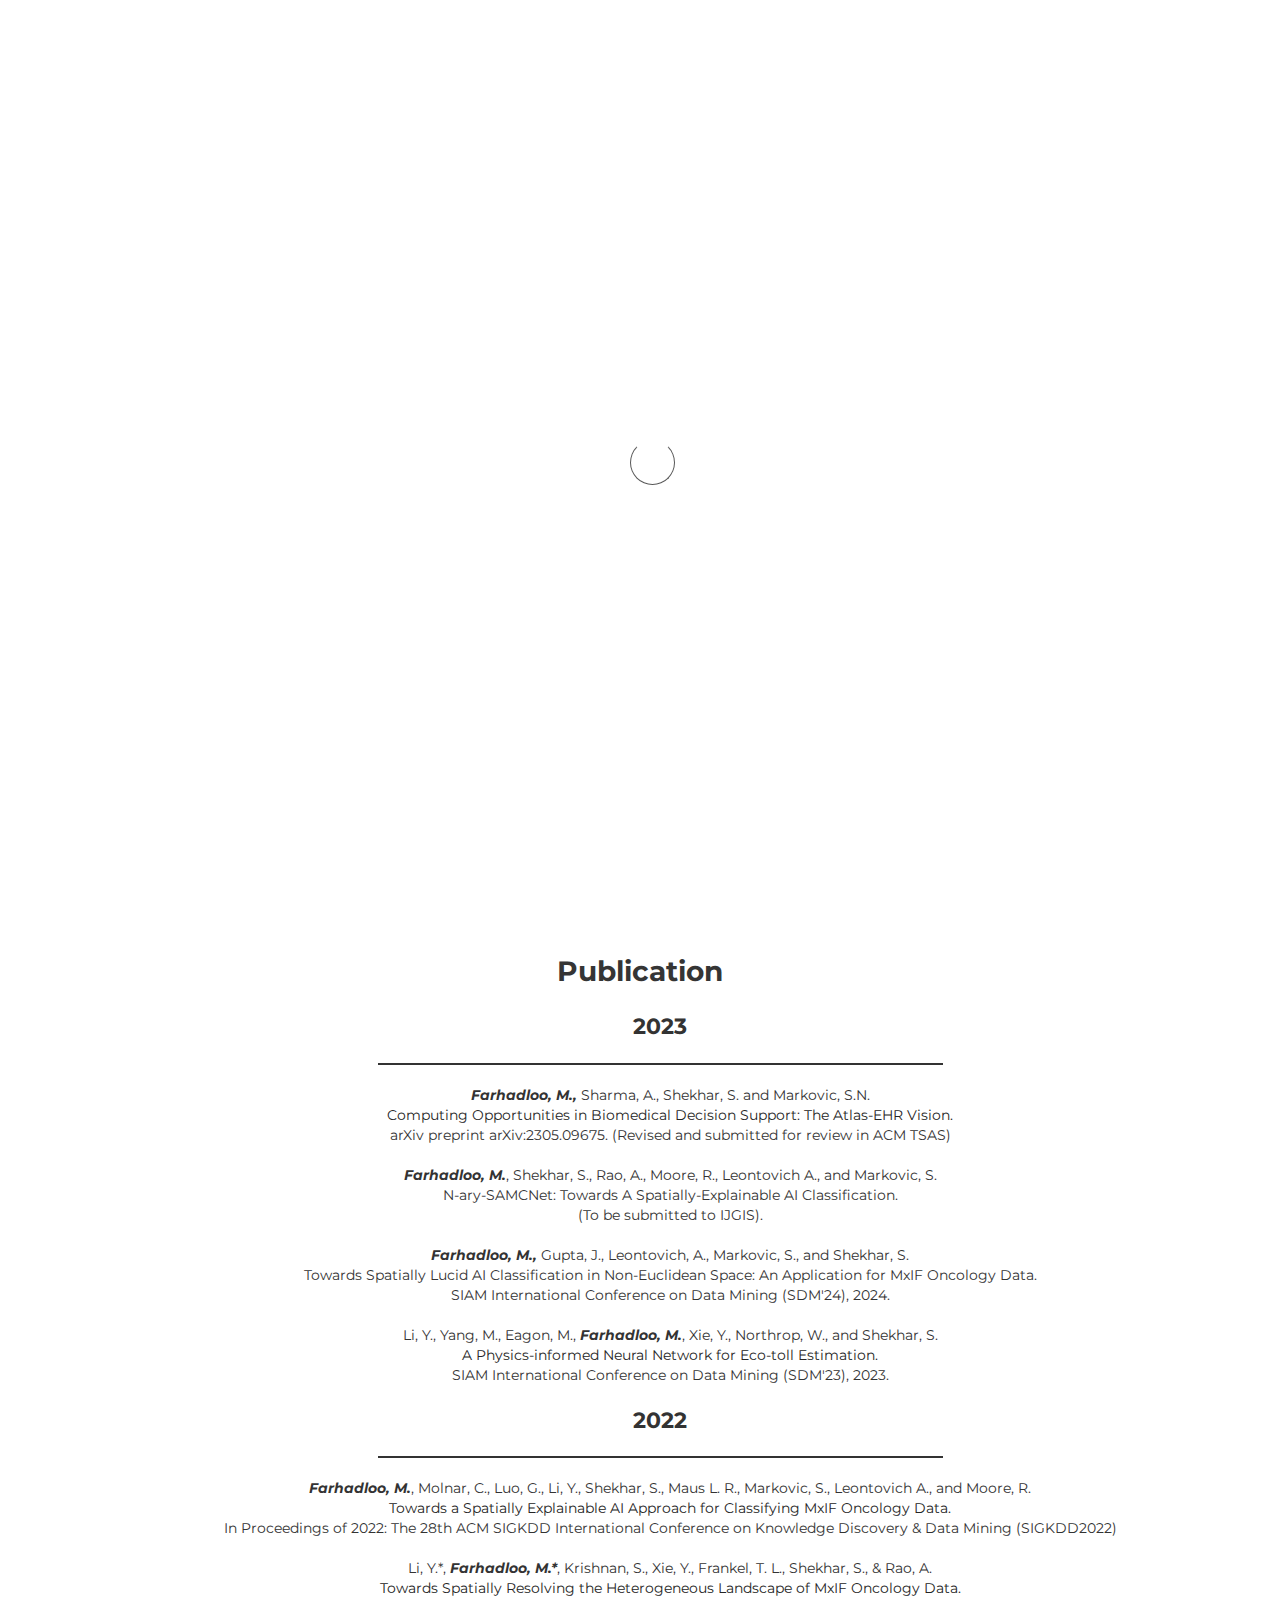
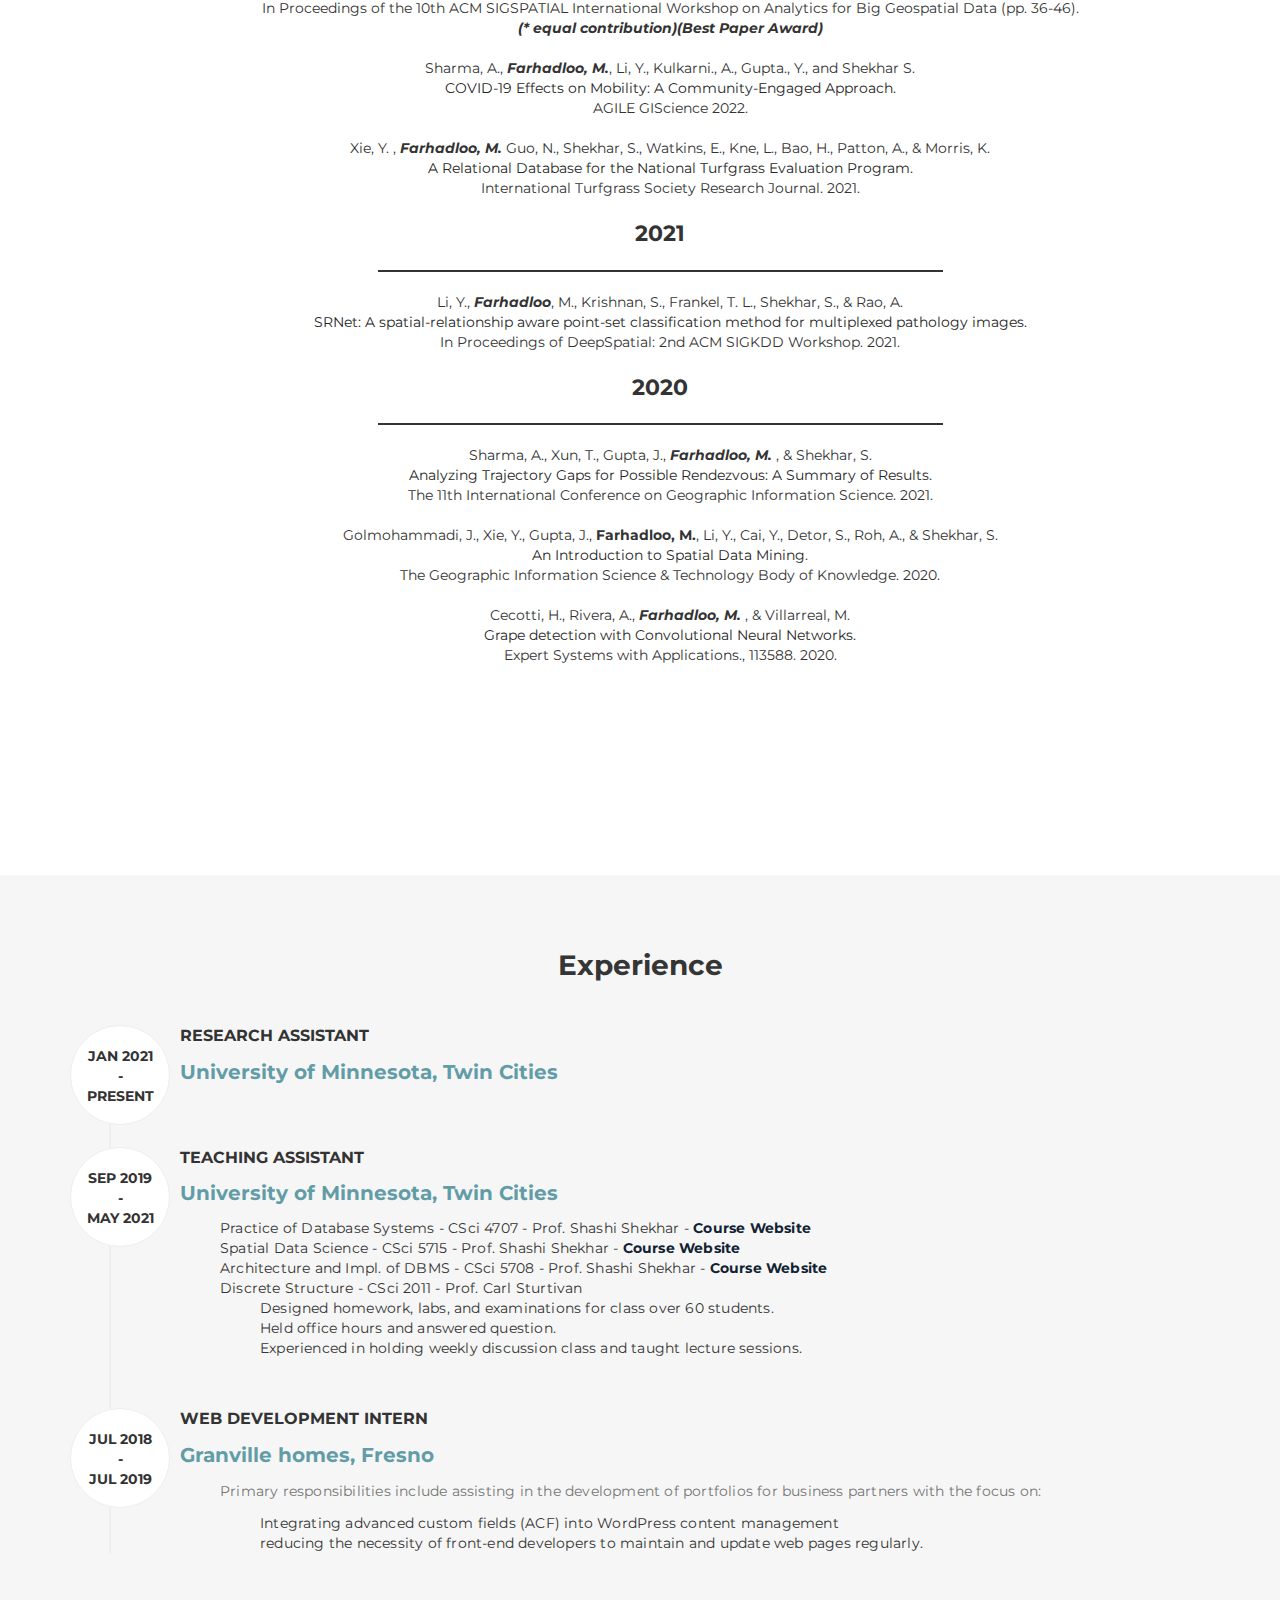
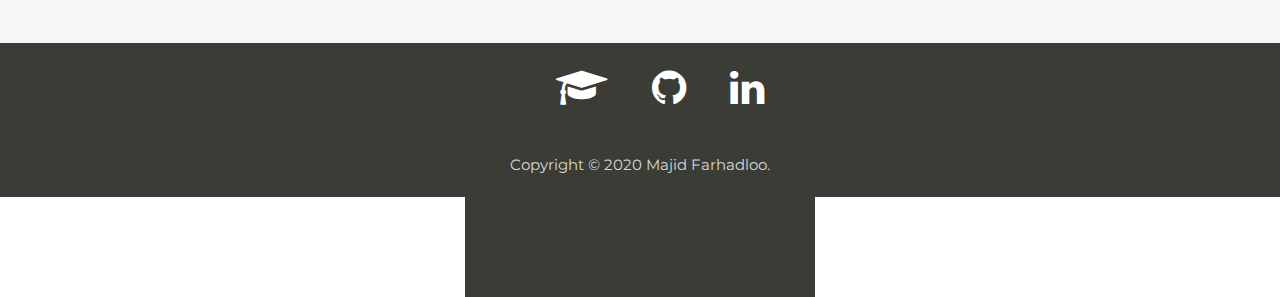
==== commit b6c4bcb5: "Update index.html" ====
--- a/index.html
+++ b/index.html
@@ -134,7 +134,7 @@
                       </li>
                       <br>
                       <li>
-                        <span class="author">Farhadloo, M.</span>, Shekhar, S., Rao, A., Moore, R., Leontovich A., and Markovic, S. <br> SAMCNet-II: Towards A Spatially-Explainable AI Classification. <br> (To be submitted to IJGIS).
+                        <span class="author">Farhadloo, M.</span>, Shekhar, S., Rao, A., Moore, R., Leontovich A., and Markovic, S. <br> N-ary-SAMCNet: Towards A Spatially-Explainable AI Classification. <br> (To be submitted to IJGIS).
                       </li>
                       <br>
                       <li>
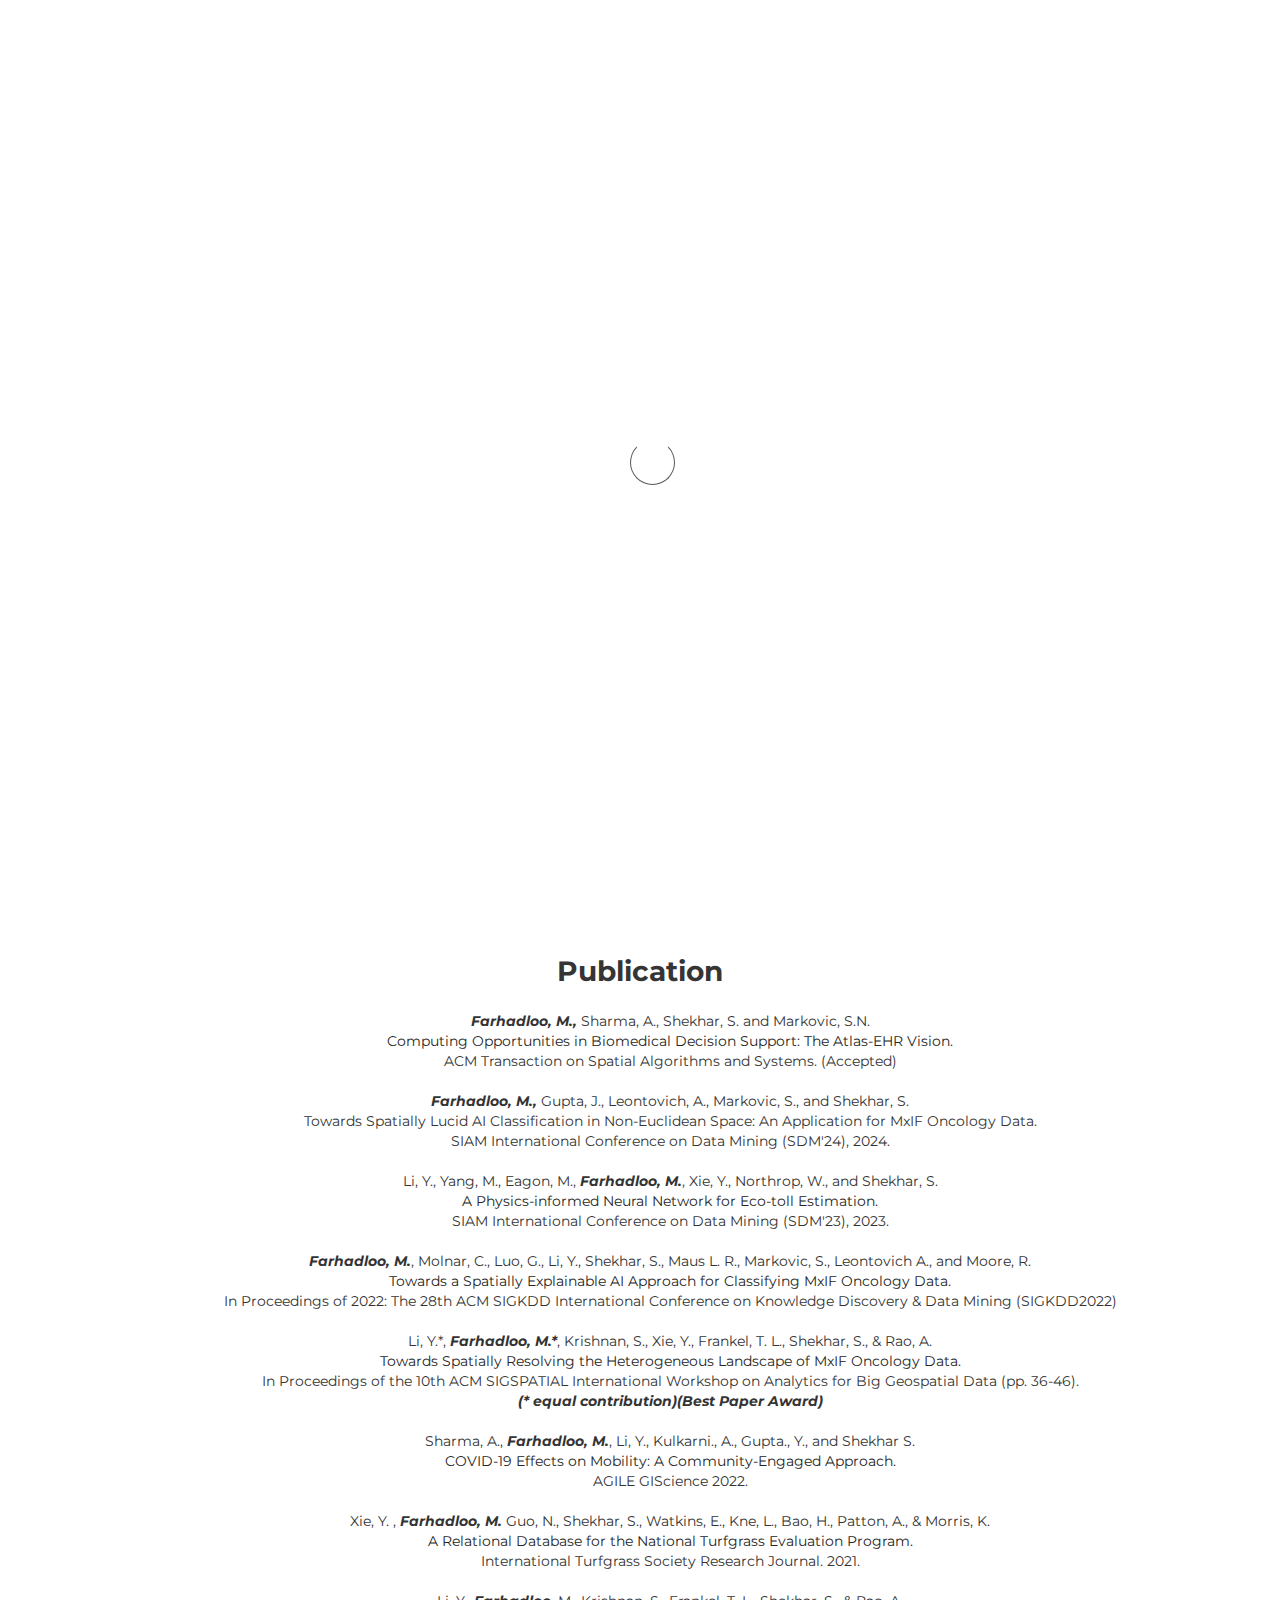
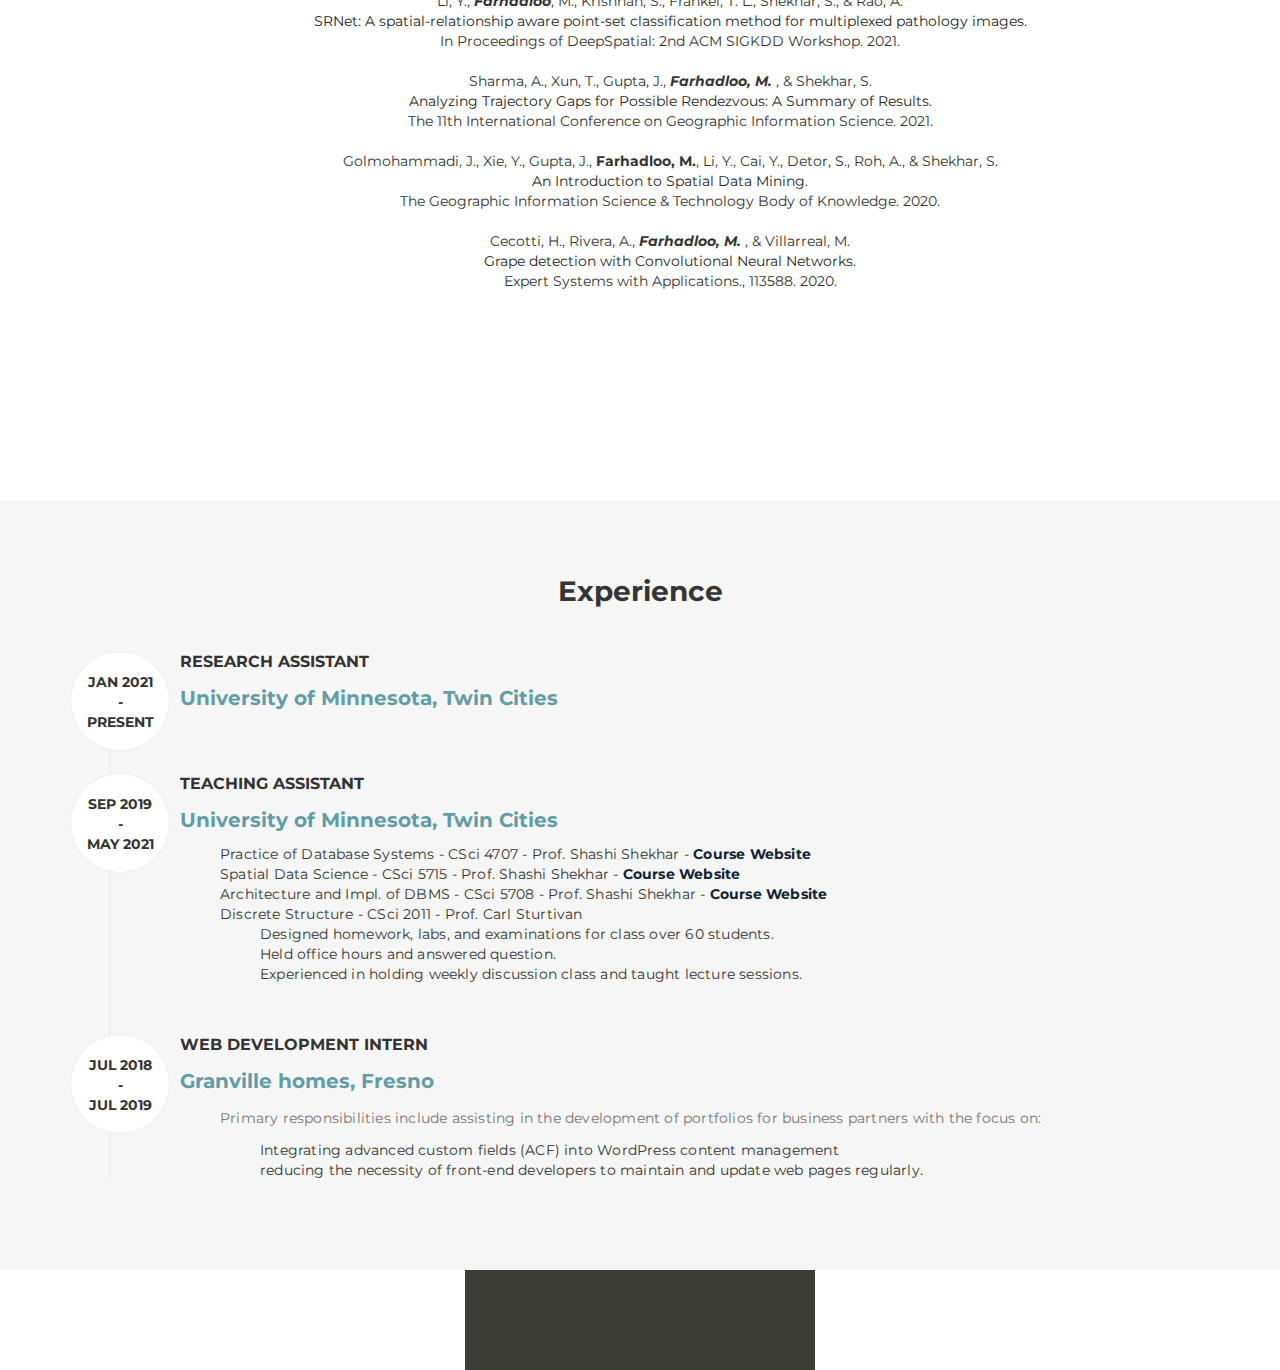
==== commit e6506fd1: "update all" ====
--- a/index.html
+++ b/index.html
@@ -124,24 +124,41 @@
                 <h2>Publication</h2>
                 <ul>
                   <li>
-                    <span style="text-align: center; list-style-type: none;" class="year">2023</span>
-                    <hr style="width: 50%; color: #333; background-color: #333; border: none; height: 2px;">
+                    <!-- <span style="text-align: center; list-style-type: none;" class="year">2024</span> -->
+                    <!-- <hr style="width: 50%; color: #333; background-color: #333; border: none; height: 2px;"> -->
                     <ul class="publication">
                       <li>
                         <span class="author">Farhadloo, M.,</span> Sharma, A., Shekhar, S. and Markovic, S.N. <br>
                         <a href="https://arxiv.org/abs/2305.09675">Computing Opportunities in Biomedical Decision Support: The Atlas-EHR Vision.</a>
-                        <br> arXiv preprint arXiv:2305.09675. (Revised and submitted for review in ACM TSAS)
-                      </li>
-                      <br>
-                      <li>
+                        <br> ACM Transaction on Spatial Algorithms and Systems. (Accepted)
+                      </li>
+                      <br>
+                      <!-- <li>
                         <span class="author">Farhadloo, M.</span>, Shekhar, S., Rao, A., Moore, R., Leontovich A., and Markovic, S. <br> N-ary-SAMCNet: Towards A Spatially-Explainable AI Classification. <br> (To be submitted to IJGIS).
-                      </li>
-                      <br>
+                      </li> -->
+                      <!-- <br> -->
                       <li>
                         <span class="author">Farhadloo, M.,</span> Gupta, J., Leontovich, A., Markovic, S., and Shekhar, S. <br> Towards Spatially Lucid AI Classification in Non-Euclidean Space: An Application for MxIF Oncology Data. 
                          <br> SIAM International Conference on Data Mining (SDM'24), 2024.
                       </li>
                       <br>
+                    </ul>
+                  </li>
+
+                  <li>
+                    <!-- <span style="text-align: center; list-style-type: none;" class="year">2023</span> -->
+                    <!-- <hr style="width: 50%; color: #333; background-color: #333; border: none; height: 2px;"> -->
+                    <ul class="publication">
+                      <!-- <br>
+                      <li>
+                        <span class="author">Farhadloo, M.</span>, Shekhar, S., Rao, A., Moore, R., Leontovich A., and Markovic, S. <br> N-ary-SAMCNet: Towards A Spatially-Explainable AI Classification. <br> (To be submitted to IJGIS).
+                      </li>
+                      <br>
+                      <li>
+                        <span class="author">Farhadloo, M.,</span> Gupta, J., Leontovich, A., Markovic, S., and Shekhar, S. <br> Towards Spatially Lucid AI Classification in Non-Euclidean Space: An Application for MxIF Oncology Data. 
+                         <br> SIAM International Conference on Data Mining (SDM'24), 2024.
+                      </li>
+                      <br> -->
                       <li> Li, Y., Yang, M., Eagon, M., <span class="author">Farhadloo, M.</span>, Xie, Y., Northrop, W., and Shekhar, S. <br>
                         <a href="https://epubs.siam.org/doi/abs/10.1137/1.9781611977653.ch94">A Physics-informed Neural Network for Eco-toll Estimation.</a>
                         <br> SIAM International Conference on Data Mining (SDM'23), 2023.
@@ -150,8 +167,8 @@
                   </li>
                   <li>
                     <br>
-                    <span style="text-align: center; list-style-type: none;" class="year">2022</span>
-                    <hr style="width: 50%; color: #333; background-color: #333; border: none; height: 2px;">
+                    <!-- <span style="text-align: center; list-style-type: none;" class="year">2022</span> -->
+                    <!-- <hr style="width: 50%; color: #333; background-color: #333; border: none; height: 2px;"> -->
                     <ul class="publication">
                       <li>
                         <span class="author">Farhadloo, M.</span>, Molnar, C., Luo, G., Li, Y., Shekhar, S., Maus L. R., Markovic, S., Leontovich A., and Moore, R. <br>
@@ -177,8 +194,8 @@
                     </ul>
                   </li>
                   <br>
-                  <span style="text-align: center; list-style-type: none;" class="year">2021</span>
-                  <hr style="width: 50%; color: #333; background-color: #333; border: none; height: 2px;">
+                  <!-- <span style="text-align: center; list-style-type: none;" class="year">2021</span> -->
+                  <!-- <hr style="width: 50%; color: #333; background-color: #333; border: none; height: 2px;"> -->
                   <ul class="publication">
                     <li> Li, Y., <span class="author">Farhadloo</span>, M., Krishnan, S., Frankel, T. L., Shekhar, S., & Rao, A. <br>
                       <a href="http://cs.emory.edu/~lzhao41/venues/DeepSpatial2021/papers/Paper8.pdf">SRNet: A spatial-relationship aware point-set classification method for multiplexed pathology images.</a>
@@ -188,8 +205,8 @@
                   </li>
                   <li>
                     <br>
-                    <span style="text-align: center; list-style-type: none;" class="year">2020</span>
-                    <hr style="width: 50%; color: #333; background-color: #333; border: none; height: 2px;">
+                    <!-- <span style="text-align: center; list-style-type: none;" class="year">2020</span> -->
+                    <!-- <hr style="width: 50%; color: #333; background-color: #333; border: none; height: 2px;"> -->
                     <ul class="publication">
                       <li> Sharma, A., Xun, T., Gupta, J., <span class="author">Farhadloo, M. </span> , & Shekhar, S. <br>
                         <a href='https://drops.dagstuhl.de/opus/volltexte/2020/13048/'>Analyzing Trajectory Gaps for Possible Rendezvous: A Summary of Results.</a>
@@ -307,7 +324,10 @@
                 </div>
               </div>
     </section>
-    <footer style = "background:#3B3C36;" id="footer" data-stellar-background-ratio="0.5">
+    <div style="width: 350px; height: 100px; background:#3B3C36; display: flex; justify-content: center; margin: 0 auto;">
+  <script type="text/javascript" id="clustrmaps" src="//clustrmaps.com/map_v2.js?d=A0NDESUtbn-aIzX4-U3PaY2IFCZ1QISAfaziMwIogvg&cl=ffffff&w=a"></script>
+    </div>
+    <!-- <footer style = "background:#3B3C36;" id="footer" data-stellar-background-ratio="0.5">
     <div class="container">
         <div class="social">
             <ul>
@@ -329,17 +349,14 @@
             </ul>
         </div>
     </div>
-</footer>
-<div style="background:#3B3C36;" id="footer">
-  <div style="background:#3B3C36; padding: 5px;" class="container text-center">
-      <div style = "background:#3B3C36; padding: 5px;" class="fnav">
+  </footer> -->
+<!-- <div style="background:#3B3C36;" id="footer">
+  <div style="background:#3B3C36;" class="container text-center">
+      <div style = "background:#3B3C36;" class="fnav">
         <p style = "background:#3B3C36;">Copyright &copy; 2020 Majid Farhadloo.
       </div>
   </div>
-</div>
-<div style="width: 350px; height: 100px; background:#3B3C36; display: flex; justify-content: center; margin: 0 auto;">
-  <script type="text/javascript" id="clustrmaps" src="//clustrmaps.com/map_v2.js?d=A0NDESUtbn-aIzX4-U3PaY2IFCZ1QISAfaziMwIogvg&cl=ffffff&w=a"></script>
-</div>
+</div> -->
     <script src="js/jquery.js"></script>
     <script src="js/bootstrap.min.js"></script>
     <script src="js/jquery.stellar.min.js"></script>
--- a/css/resume.css
+++ b/css/resume.css
@@ -6,7 +6,7 @@
 	display: flex;
 	align-items: center;
 	justify-content: center;
-	height: 10vh;
+	height: 20vh;
   }
   ul {
 	list-style-type: none;
--- a/css/templatemo-style.css
+++ b/css/templatemo-style.css
@@ -530,18 +530,18 @@
   /* Footer Section*/
 #footer {
   background: #262626;
-  padding: 5px 0 0 0;
+  padding: 1px 0 0 0;
 }
 #footer h3 {
   color: #8eb640;
-  font-weight: 400;
-  font-size: 18px;
+  font-weight: 200;
+  font-size: 10px;
   text-transform: uppercase;
   margin-bottom: 10px;
 }
 #footer .copyrights {
-  padding: 10px 0;
-  margin-top: 50px;
+  padding: 1px 0;
+  margin-top: 1px;
   margin: auto;
   /* Permalink - use to edit and share this gradient: http://colorzilla.com/gradient-editor/#779936+0,8eb640+50 */
   background: rgb(119,153,54); /* Old browsers */
@@ -557,7 +557,7 @@
 }
 #footer .social ul li {
   display: inline-block;
-  margin:  0px 20px 0px 20px;
+  margin:  0px 5px 0px 5px;
 }
 #footer .social i.fa {
   font-size: 40px;
@@ -591,16 +591,16 @@
   .social-icon li {
     display: inline-block;
     list-style: none;
-    margin-bottom: 5px;
+    margin-bottom: 1px;
   }
 
   .social-icon li a {
-    border-radius: 100px;
+    border-radius: 30px;
     color: #ce3232;
     font-size: 15px;
-    width: 35px;
-    height: 35px;
-    line-height: 35px;
+    width: 15px;
+    height: 15px;
+    line-height: 15px;
     text-decoration: none;
     text-align: center;
     transition: all 0.4s ease-in-out;
@@ -667,7 +667,7 @@
 
     #google-map,
     .footer-info {
-      margin-bottom: 50px;
+      margin-bottom: 10px;
     }
   }
 
@@ -737,14 +737,14 @@
     }
 
     footer {
-      padding: 60px 0;
-      padding-bottom: 60px;
+      padding: 10px 0;
+      padding-bottom: 10px;
     }
 
     .footer-open-hour {
       right: 0;
       bottom: 0;
-      margin-top: 30px;
+      margin-top: 10px;
     }
   }
 
